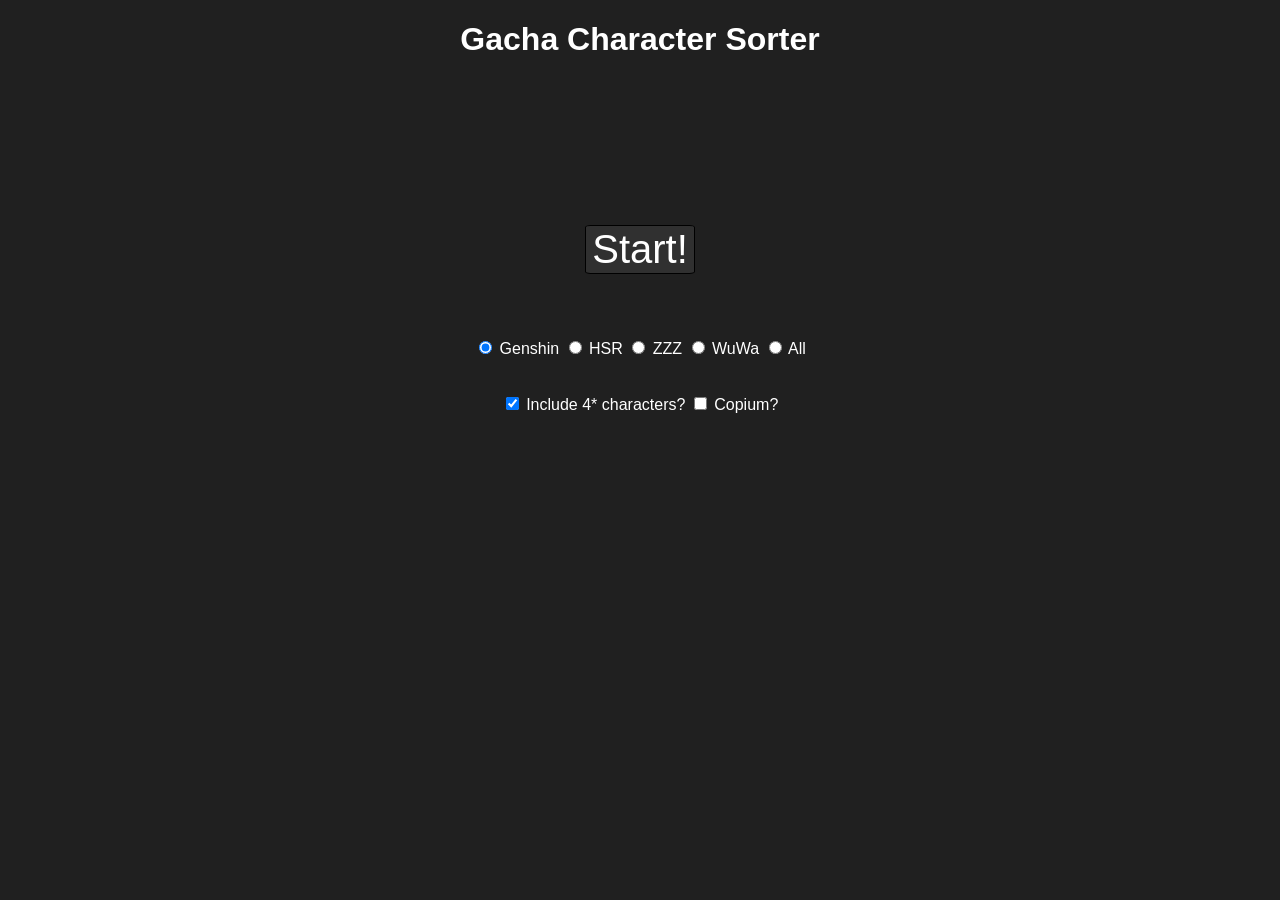
==== sorter.html @ 9e84263d "Initial version Initial version where user selects game, then repeatedly selects the preferred optio" ====
<!DOCTYPE html>
<html>
<head>
<title>Gacha Sorter</title>
<style>

html,body{
  margin:0;
  padding:0;
  width:100%;
  font-family: Arial, sans-serif;
  color: white;
  background: rgb(32,32,32);
  }
  
img {
  display: block;
  margin: auto;
  padding-top: 5%;
  padding-bottom: 5%;
  width: 65%;
  aspect-ratio: 1 / 1;
  object-fit: cover;
}


button {
    margin: 0 auto;
    display: block;
	margin-top:5%;
	font-size: 40px;
	color: white;
	border-radius: 5%;
	background: rgb(48,48,48);
	border: 1px solid black;
}

#Main {
  display: block;
  margin: auto;
  width: 60%;
  height: 60%;
  font-family: Arial, sans-serif;
  margin-top: 4%;
}

.left {
  height:100%;
  border:1px solid black;
  float: left;
  width: 40%;
}
.middle {
  height:100%;
  float: left;
  width: 18%;
  padding-top: 5%;
  padding-bottom: 5%;
}
.right {
  height:100%;
  border:1px solid black;
  float: left;
  width: 40%;
}
.label{
	text-align: center;
	padding-bottom: 5%;
}

.selected{background-color: lightblue;}

table {
  margin: auto;
  width: 30%;
  font-family: Arial, sans-serif;
  font-size: 20px;
  text-align: center;
}

table, thead {
  border: 1px solid black;
  border-collapse: collapse;
}

th {
  padding-top: 10px;
  padding-bottom: 15px;
  padding-left: 2%;
  padding-right: 2%;
}

td {
  min-width:100px;
  min-height:30px;
  padding-top: 10px;
  padding-bottom: 15px;
  padding-left: 2%;
  padding-right: 2%;
}

#backButton {
    position:fixed;
    right:0;
    top:0;
	margin-right:50px;
}

#imageNumberSelector {
	padding-top:5%;
	padding-left:10px;
    position:fixed;
    left:0;
    top:0;
	margin: 0 auto;
	display: block;
}

tr:nth-child(even) { background: rgb(48,48,48);}

</style>
</head>
<body>
<h1 style="text-align: center;padding-bottom: 3%"> Gacha Character Sorter </h1>

<!-- The start frame where the user defines some options-->
<div id="startFrame" style="text-align: center;">
            
	<button id="startButton" type="button" style="margin-top: 10%; margin-bottom: 5%;">Start!</button>
	<form>
		<input type="radio" id="genshin" name="game" value="Genshin" checked="checked">
		<label for="genshin">Genshin</label> 
		
		<input type="radio" id="hsr" name="game" value="HSR">
		<label for="hsr">HSR</label> 
		
		<input type="radio" id="zzz" name="game" value="ZZZ">
		<label for="zzz">ZZZ</label>
		
		<input type="radio" id="wuwa" name="game" value="WuWa">
		<label for="wuwa">WuWa</label>
		
		<input type="radio" id="all" name="game" value="all">
		<label for="all">All</label>
	</form>
	<br>
	<!-- element selection -->
	<br>
	<form>
		<input type="checkbox" id="raritySelector" name="raritySelector" value="1" checked="checked">
		<label for="raritySelector">Include 4* characters?</label> 
		
		<input type="checkbox" id="copiumSelector" name="copiumSelector" value="1">
		<label for="copiumSelector">Copium?</label> 
	</form>

</div>

<!-- The Main frame where the user chooses between characters-->
<div id="frame" style="display:none">

	<div id="Main" >
		<span id="left" class="left">
			<img src=""> 
			<div class="label">Left name</div>
		</span>

		<span id=middle class="middle">
			<h2 id="Round" style="text-align:center">
				<span id="counter">1</span> / <span id="numRounds">?</span>
			</h2>
			<button id="rarityButton" type="button" onclick="notSupported(event)" >Tie</button>
			<button id="copiumButton" type="button" style="margin-top:40%" onclick="notSupported(event)" >Undo</button>
		</span>

		<span id=right class="right">
			<img src="">
			<div class="label">Right name</div>
		</span>
	</div>
</div>


<!-- The table frame that shows the result-->
<div id="tableFrame" style="display:none">
	<button id="backButton" type="button" style="margin-bottom: 5%;" onclick="notSupported(event)" >Return!</button>
	
	<form id="imageNumberSelector">
	<label for="imgNumbers">Number of images:</label>
		<select id="imgNumbers" name="imgNumbers" onchange="showResults()">
			<option value="none">None</option>
			<option value="3">3</option>
			<option value="5">5</option>
			<option value="10">10</option>
			<option value="all">All</option>
		</select>
	</form>
	
	<table id="resultTable">
	
	</table>
	
</div>

<script>
	document.getElementById("startButton").addEventListener("click", start);
	
	function start(){
		document.getElementById("startFrame").style.display = 'none';
		
		// Initialize arr with the data from the selected game
        let gameSelector = document.getElementsByName('game');
		for (i = 0; i < gameSelector.length; i++) {
			if (gameSelector[i].checked){
				console.log("Selected " + gameSelector[i].id);
				switch(gameSelector[i].id) {
				  case "all":
					arr = initalizeArrayWithZZZ();
					arr = arr.concat(initalizeArrayWithHSR());
					arr = arr.concat(initalizeArrayWithWuWa());
					arr = arr.concat(initalizeArrayWithGenshin());
					console.log(arr);
					break;
				  case "zzz":
					arr = initalizeArrayWithZZZ();
					break;
				  case "hsr":
					arr = initalizeArrayWithHSR();
					break;
				  case "wuwa":
					arr = initalizeArrayWithWuWa();
					break;
				  case "genshin":
				  default:
					arr = initalizeArrayWithGenshin();
				}
			}
        }
		arr = testInit();
		initializeFirstOptions();
		document.getElementById("Main").addEventListener("click", activateSelection);
		setNumRounds();
	}
	
	let arr = [];
	
	let next = 2;
	let left = 0;
	let leftIntern = 0;
	let right = 1;
	let rightIntern = 0;
	let finishVar = false;
	
	let runningArray = [];
	let curSubarray = [];
	
	
	//------- Logic behind the sorting
	function activateSelection(){
		if(finishVar){
			// If finished, we should no longer sort
			alert("Done");
			return;
		}
		const selected = event.target.closest('span');
		console.log("Next: " + next);
		console.log(arr);
		
		if(selected.classList.contains("left")){
			selected.classList.add('selected');
			setTimeout(() => selected.classList.remove('selected'), 200);
			selectContentLeft(selected);
		} else if(selected.classList.contains("right")) {
			selected.classList.add('selected');
			setTimeout(() => selected.classList.remove('selected'), 200);
			selectContentRight(selected);
		} else {
			// TODO undo and tie buttons
			const element = event.target;
			element.classList.add('selected');
			setTimeout(() => element.classList.remove('selected'), 200);
			console.log("Neither left nor right was clicked");
		}
	}
	
	function selectContentLeft(selected){
		// Add new preferred element to current subarray
		curSubarray.push(arr[left][leftIntern]);
		leftIntern++;
			
		let newContent;
		if(arr[left].length === leftIntern){
			completeRemainder();
		} else {
			newContent = arr[left][leftIntern];
			update(selected, newContent);
		}
	}
	
	function selectContentRight(selected){
		// Add new preferred element to current subarray
		curSubarray.push(arr[right][rightIntern]);
		rightIntern++;
			
		let newContent;
		if(arr[right].length === rightIntern){
			completeRemainder();
		} else {
			newContent = arr[right][rightIntern];
			update(selected, newContent);
		}
	}
	
	function update(selected, newContent){
		// Changes the content of the selected element
		console.log("Load " + newContent);
		selected.getElementsByTagName('div')[0].innerHTML = newContent.name;
		selected.getElementsByTagName('img')[0].src = newContent.imageSrc;
		selected.getElementsByTagName('img')[0].alt = newContent.name;
	}
	
	function completeRemainder(){
		// Adds all remaining elements from the right and then the left, and updates pointers and html content accordingly
		// If called if either left or right is finished, the order in which remaining elements are added is irrelevant
		finishRight();
		finishLeft();
		
		runningArray.push(curSubarray);
		console.log("Adding to new array: " + curSubarray.toString());
		console.log("size of new array: " + runningArray.length);
		curSubarray = [];
		
		console.log((next === arr.length ) + ", " + ( next + 1 === arr.length))
		if(next === arr.length || next + 1 === arr.length){
			// Examined everything once (except one subarray if there is an odd number) so reset pointers
			console.log("Run finish");
			finish();
			if(finishVar) return;
		}
		
		// update left
		newContent = arr[next][0];
		update(document.getElementById("left"), newContent); 
		leftIntern = 0;
		left = next;
		next++;
		
		// update right
		newContent = arr[next][0];
		update(document.getElementById("right"), newContent); 
		rightIntern = 0;
		right = next;
		next++;
	}
	
	function finishRight(){
	// Add the remaining elements from the right subarray to the subarray
		while(rightIntern < arr[right].length){
			curSubarray.push(arr[right][rightIntern]);
			rightIntern++;
		}
	}
	
	function finishLeft(){
	// Add the remaining elements from the left subarray to the current subarray
		while(leftIntern < arr[left].length){
			curSubarray.push(arr[left][leftIntern]);
			leftIntern++;
		}
	}
		
	
	function finish(){
		// Reset pointers and arrays, and potentially stop further selection if finished
		console.log("All elements inspected");
		document.getElementById("counter").innerHTML = +document.getElementById("counter").innerHTML + 1;
		if(arr.length % 2 === 1){
			// Add the last element that was not inspected in the last round to the front
			runningArray.unshift(arr[arr.length - 1]);
		}
		
		arr = runningArray;
		runningArray = [];
		console.log("New array: " + arr.toString());
		next = 0;
		if(arr.length === 1){
			// Everything was sorted
			finishVar = true;
			console.log("Everything sorted");
			
			// Flatten array 
			arr = arr[0];
			
			document.getElementById("Main").style.display = 'none';
			showResults();
		}
	}
	
	function showResults(){
		console.log("Change table");
		
		document.getElementById("startFrame").style.display = 'none';
		document.getElementById("frame").style.display = 'none';
		document.getElementById("tableFrame").style.display = '';
		
		let numImages = document.getElementById("imgNumbers").value;
		console.log(numImages);
		if(numImages === "none"){
			numImages = 0;
		} else if(numImages === "all"){
			numImages = arr.length;
		} else {
			numImages = +numImages;
		}
		console.log(numImages);
		createTable(numImages);
	}
	
	function createTable(numImages){
		// https://stackoverflow.com/questions/14643617/create-table-using-javascript
		const tbl = document.getElementById('resultTable');
		tbl.innerHTML = "";
		
		let orderArrayHeader = ["Rank", "", "Name"];
		let thead = document.createElement('thead');

		tbl.appendChild(thead);
		for (let i = 0; i < orderArrayHeader.length; i++) {
			thead.appendChild(document.createElement("th")).
				  appendChild(document.createTextNode(orderArrayHeader[i]));
		}
		
		for (let i = 0; i < arr.length; i++) {
			const tr = tbl.insertRow();
			
			let td = tr.insertCell();
			td.appendChild(document.createTextNode(i + 1));
			
			td = tr.insertCell();
			if(i < numImages){
				const img = document.createElement('img');
				img.src = arr[i].imageSrc;
				td.appendChild(img);
			}
			
			td = tr.insertCell();
			td.appendChild(document.createTextNode(arr[i].name));
		}
	}
	
	function setNumRounds(){
		// Calculate how many rounds are needed to compare everything and set it in the html
		let numRounds = Math.ceil(Math.log2(arr.length));
		console.log(2**numRounds, arr.length);
		document.getElementById("numRounds").innerHTML = numRounds;
	}
	
	function initializeFirstOptions(){
		document.getElementById("left").getElementsByTagName('div')[0].innerHTML = arr[0][0].name;
		document.getElementById("left").getElementsByTagName('img')[0].src = arr[0][0].imageSrc;
		document.getElementById("left").getElementsByTagName('img')[0].alt = arr[0][0].name;
		
		document.getElementById("right").getElementsByTagName('div')[0].innerHTML = arr[1][0].name;
		document.getElementById("right").getElementsByTagName('img')[0].src = arr[1][0].imageSrc;
		document.getElementById("right").getElementsByTagName('img')[0].alt = arr[1][0].name;
		document.getElementById("frame").style.display = '';
	}
	
	//----- Initizialize arrays with fixed values
	function initalizeArrayWithZZZ(){
		let newArr = [];
		const include4Stars = document.getElementById("raritySelector").checked;
		
		const inter = [
			["01","four","Anby"], ["11","five","Nekomata"], ["12","four","Nicole"], ["05","five","Soldier 11"], ["52","five","Yidhari"], ["09","four","Corin"], ["25","five","Caesar"], ["10","four","Billy"], ["13","five","Miyabi"], ["14","five","Koleda"], ["15","four","Anton"], ["16","four","Ben"], ["17","four","Soukaku"], ["18","five","Lycaon"], ["27","four","Lucy"], ["26","five","Lighter"], ["32","five","Burnice"], ["20","five","Grace"], ["21","five","Ellen"], ["35","five","Harumasa"], ["22","five","Rina"], ["31","five","Yanagi"], ["23","five","Zhu Yuan"], ["29","five","Qingyi"], ["24","five","Jane"], ["30","four","Seth"], ["28","four","Piper"], ["42","five","Hugo"], ["49","five","Orphie & Magus"], ["36","five","Astra Yao"], ["37","five","Evelyn"], ["41","five","Vivian"], ["38","four","Pulchra"], ["39","five","Trigger"], ["44","five","Yixuan"], ["40","five","Soldier 0 - Anby"], ["43","five","Ju Fufu"], ["46","five","Alice"], ["47","five","Yuzuha"], ["45","four","Pan Yinhu"], ["51","four","Manato"], ["50","five","Lucia"], ["48","five","Seed"], ["53","five","Banyue"], ["54","five","Dialyn"], 
		];
		for(const entry of inter){
			if(include4Stars || entry[1] === "five"){
				newArr.push([new Entry(entry[2], entry[1], "https://api.hakush.in/zzz/UI/IconRoleCrop" + entry[0] + ".webp")]);
			}
		}
		console.log("Loaded array: " + newArr + "; Length: " + newArr.length);
		return newArr;
	}
	
	function initalizeArrayWithGenshin(){
		let newArr = [];
		const include4Stars = document.getElementById("raritySelector").checked;
		
		const inter = [
			["Jahoda", "four", "Jahoda", "Anemo"], ["Durin", "five", "Durin", "Pyro"], ["Nefer", "five", "Nefer", "Dendro"], ["Aino", "four", "Aino", "Hydro"], ["Flins", "five", "Flins", "Electro"], ["Lauma", "five", "Lauma", "Dendro"], ["Ineffa", "five", "Ineffa", "Electro"], ["Dahlia", "four", "Dahlia", "Hydro"], ["SkirkNew", "five", "Skirk", "Cryo"], ["Ifa", "four", "Ifa", "Anemo"], ["Escoffier", "five", "Escoffier", "Cryo"], ["Varesa", "five", "Varesa", "Electro"], ["Iansan", "four", "Iansan", "Electro"], ["Mizuki", "five", "Yumemizuki Mizuki", "Anemo"], ["Lanyan", "four", "Lan Yan", "Anemo"], ["Citlali", "five", "Citlali", "Cryo"], ["Mavuika", "five", "Mavuika", "Pyro"], ["Olorun", "four", "Ororon", "Electro"], ["Chasca", "five", "Chasca", "Anemo"], ["Xilonen", "five", "Xilonen", "Geo"], ["Mualani", "five", "Mualani", "Hydro"], ["Kinich", "five", "Kinich", "Dendro"], ["Kachina", "four", "Kachina", "Geo"], ["Emilie", "five", "Emilie", "Dendro"], ["Clorinde", "five", "Clorinde", "Electro"], ["Sethos", "four", "Sethos", "Electro"], ["Arlecchino", "five", "Arlecchino", "Pyro"], ["Sigewinne", "five", "Sigewinne", "Hydro"], ["Chiori", "five", "Chiori", "Geo"], ["Liuyun", "five", "Xianyun", "Anemo"], ["Gaming", "four", "Gaming", "Pyro"], ["Navia", "five", "Navia", "Geo"], ["Chevreuse", "four", "Chevreuse", "Pyro"], ["Furina", "five", "Furina", "Hydro"], ["Charlotte", "four", "Charlotte", "Cryo"], ["Neuvillette", "five", "Neuvillette", "Hydro"], ["Wriothesley", "five", "Wriothesley", "Cryo"], ["Freminet", "four", "Freminet", "Cryo"], ["Liney", "five", "Lyney", "Pyro"], ["Linette", "four", "Lynette", "Anemo"], ["Baizhuer", "five", "Baizhu", "Dendro"], ["Kaveh", "four", "Kaveh", "Dendro"], ["Mika", "four", "Mika", "Cryo"], ["Dehya", "five", "Dehya", "Pyro"], ["Alhatham", "five", "Alhaitham", "Dendro"], ["Yaoyao", "four", "Yaoyao", "Dendro"], ["Faruzan", "four", "Faruzan", "Anemo"], ["Wanderer", "five", "Wanderer", "Anemo"], ["Layla", "four", "Layla", "Cryo"], ["Nahida", "five", "Nahida", "Dendro"], ["Candace", "four", "Candace", "Hydro"], ["Cyno", "five", "Cyno", "Electro"], ["Nilou", "five", "Nilou", "Hydro"], ["Tighnari", "five", "Tighnari", "Dendro"], ["Dori", "four", "Dori", "Electro"], ["Collei", "four", "Collei", "Dendro"], ["Ayato", "five", "Kamisato Ayato", "Hydro"], ["Shinobu", "four", "Kuki Shinobu", "Electro"], ["Yunjin", "four", "Yun Jin", "Geo"], ["Shenhe", "five", "Shenhe", "Cryo"], ["Momoka", "four", "Kirara", "Dendro"], ["Yelan", "five", "Yelan", "Hydro"], ["Heizo", "four", "Shikanoin Heizou", "Anemo"], ["Yae", "five", "Yae Miko", "Electro"], ["Itto", "five", "Arataki Itto", "Geo"], ["Sara", "four", "Kujou Sara", "Electro"], ["Gorou", "four", "Gorou", "Geo"], ["Kokomi", "five", "Sangonomiya Kokomi", "Hydro"], ["Sayu", "four", "Sayu", "Anemo"], ["Shougun", "five", "Raiden Shogun", "Electro"], ["Eula", "five", "Eula", "Cryo"], ["Tohma", "four", "Thoma", "Pyro"], ["Yoimiya", "five", "Yoimiya", "Pyro"], ["Feiyan", "four", "Yanfei", "Pyro"], ["Kazuha", "five", "Kaedehara Kazuha", "Anemo"], ["Hutao", "five", "Hu Tao", "Pyro"], ["Rosaria", "four", "Rosaria", "Cryo"], ["Xinyan", "four", "Xinyan", "Pyro"], ["Sucrose", "four", "Sucrose", "Anemo"], ["Keqing", "five", "Keqing", "Electro"], ["Mona", "five", "Mona", "Hydro"], ["Diona", "four", "Diona", "Cryo"], ["Albedo", "five", "Albedo", "Geo"], ["Ganyu", "five", "Ganyu", "Cryo"], ["Chongyun", "four", "Chongyun", "Cryo"], ["Qiqi", "five", "Qiqi", "Cryo"], ["Noel", "four", "Noelle", "Geo"], ["Tartaglia", "five", "Tartaglia", "Hydro"], ["Bennett", "four", "Bennett", "Pyro"], ["Fischl", "four", "Fischl", "Electro"], ["Zhongli", "five", "Zhongli", "Geo"], ["Klee", "five", "Klee", "Pyro"], ["Ningguang", "four", "Ningguang", "Geo"], ["Xiao", "five", "Xiao", "Anemo"], ["Xingqiu", "four", "Xingqiu", "Hydro"], ["Beidou", "four", "Beidou", "Electro"], ["Xiangling", "four", "Xiangling", "Pyro"], ["Venti", "five", "Venti", "Anemo"], ["Ambor", "four", "Amber", "Pyro"], ["Razor", "four", "Razor", "Electro"], ["Diluc", "five", "Diluc", "Pyro"], ["Kaeya", "four", "Kaeya", "Cryo"], ["Barbara", "four", "Barbara", "Hydro"], ["Lisa", "four", "Lisa", "Electro"], ["Qin", "five", "Jean", "Anemo"], ["Ayaka", "five", "Kamisato Ayaka", "Cryo"]
		];
		for(const entry of inter){
			if(include4Stars || entry[1] === "five"){
				newArr.push([new Entry(entry[2], entry[1], "https://api.hakush.in/gi/UI/UI_AvatarIcon_" + entry[0] + ".webp")]);
			}
		}
		console.log("Loaded array: " + newArr);
		return newArr;
	}
	
	function initalizeArrayWithHSR(){
		let newArr = [];
		const include4Stars = document.getElementById("raritySelector").checked;
		
		const inter = [
			["1321", "five", "The Dahlia", "fire"], ["1415", "five", "Cyrene", "ice"], ["1412", "five", "Cerydra", "wind"], ["1413", "five", "Evernight", "ice"], ["1410", "five", "Hysilens", "physical"], ["1014", "five", "Saber", "wind"], ["1015", "five", "Archer", "quantum"], ["1408", "five", "Phainon", "physical"], ["1406", "five", "Cipher", "quantum"], ["1409", "five", "Hyacine", "wind"], ["1405", "five", "Anaxa", "wind"], ["1407", "five", "Castorice", "quantum"], ["1404", "five", "Mydei", "imaginary"], ["1403", "five", "Tribbie", "quantum"], ["1402", "five", "Aglaea", "thunder"], ["1401", "five", "The Herta", "ice"], ["1225", "five", "Fugue", "fire"], ["1313", "five", "Sunday", "imaginary"], ["1317", "five", "Rappa", "imaginary"], ["1222", "five", "Lingsha", "fire"], ["1220", "five", "Feixiao", "wind"], ["1223", "four", "Moze", "thunder"], ["1218", "five", "Jiaoqiu", "fire"], ["1221", "five", "Yunli", "physical"], ["1224", "four", "March 7th", "imaginary"], ["1314", "five", "Jade", "quantum"], ["1310", "five", "Firefly", "fire"], ["1315", "five", "Boothill", "physical"], ["1309", "five", "Robin", "physical"], ["1304", "five", "Aventurine", "imaginary"], ["1301", "four", "Gallagher", "fire"], ["1308", "five", "Acheron", "thunder"], ["1312", "four", "Misha", "ice"], ["1306", "five", "Sparkle", "quantum"], ["1307", "five", "Black Swan", "wind"], ["1305", "five", "Dr. Ratio", "imaginary"], ["1214", "four", "Xueyi", "quantum"], ["1303", "five", "Ruan Mei", "ice"], ["1215", "four", "Hanya", "physical"], ["1302", "five", "Argenti", "physical"], ["1217", "five", "Huohuo", "wind"], ["1112", "five", "Topaz &amp; Numby", "fire"], ["1210", "four", "Guinaifen", "fire"], ["1212", "five", "Jingliu", "ice"], ["1110", "four", "Lynx", "quantum"], ["1208", "five", "Fu Xuan", "quantum"], ["1213", "five", "Dan Heng • Imbibitor Lunae", "imaginary"], ["1005", "five", "Kafka", "thunder"], ["1111", "four", "Luka", "physical"], ["1205", "five", "Blade", "wind"], ["1203", "five", "Luocha", "imaginary"], ["1207", "four", "Yukong", "imaginary"], ["1006", "five", "Silver Wolf", "quantum"], ["1204", "five", "Jing Yuan", "thunder"], ["1001", "four", "March 7th", "ice"], ["1002", "four", "Dan Heng", "wind"], ["1003", "five", "Himeko", "fire"], ["1004", "five", "Welt", "imaginary"], ["1008", "four", "Arlan", "thunder"], ["1009", "four", "Asta", "fire"], ["1013", "four", "Herta", "ice"], ["1101", "five", "Bronya", "wind"], ["1102", "five", "Seele", "quantum"], ["1103", "four", "Serval", "thunder"], ["1104", "five", "Gepard", "ice"], ["1105", "four", "Natasha", "physical"], ["1106", "four", "Pela", "ice"], ["1107", "five", "Clara", "physical"], ["1108", "four", "Sampo", "wind"], ["1109", "four", "Hook", "fire"], ["1201", "four", "Qingque", "quantum"], ["1202", "four", "Tingyun", "thunder"], ["1206", "four", "Sushang", "physical"], ["1209", "five", "Yanqing", "ice"], ["1211", "five", "Bailu", "thunder"], ["1414", "five", "Dan Heng • Permansor Terrae", "physical"]
		];
		
		for(const entry of inter){
			if(include4Stars || entry[1] === "five"){ 
				newArr.push([new Entry(entry[2], entry[1], "https://api.hakush.in/hsr/UI/avatarshopicon/" + entry[0] + ".webp")]);
			}
		}
		
		if(document.getElementById("copiumSelector").checked) {
			newArr.push([new Entry("Smolrene", "five", "https://honkai-star-rail.fandom.com/wiki/Cyrene/Media?file=Sticker_PPG_24_Cyrene_05.png")]);
			newArr.push([new Entry("Cocolia", "five", "https://honkai-star-rail.fandom.com/wiki/Cyrene/Media?file=Sticker_PPG_24_Cyrene_05.png")]);
			newArr.push([new Entry("Tribios", "five", "https://honkai-star-rail.fandom.com/wiki/Cyrene/Media?file=Sticker_PPG_24_Cyrene_05.png")]);
		}
		
		console.log("Loaded array: " + newArr);
		return newArr;
	}
	
	function initalizeArrayWithWuWa(){
		let newArr = [];
		const include4Stars = document.getElementById("raritySelector").checked;
		
		const inter = [
			["7", "four", "Sanhua", "Knife", "Ice"], ["6", "four", "Baizhi", "Magic", "Ice"], ["14", "five", "Lingyang", "Fist", "Ice"], ["27", "five", "Zhezhi", "Magic", "Ice"], ["31", "four", "Youhu", "Fist", "Ice"], ["32", "five", "Carlotta", "Gun", "Ice"], ["2", "four", "Chixia", "Gun", "Fire"], ["8", "five", "Encore", "Magic", "Fire"], ["13", "four", "Mortefi", "Gun", "Fire"], ["26", "five", "Changli", "Knife", "Fire"], ["44", "five", "Brant", "Knife", "Fire"], ["46", "five", "Lupa", "Sword", "Fire"], ["55", "five", "Galbrena", "Gun", "Fire"], ["18", "five", "Calcharo", "Sword", "Thunder"], ["17", "five", "Yinlin", "Magic", "Thunder"], ["15", "four", "Yuanwu", "Fist", "Thunder"], ["24", "five", "Jinhsi", "Sword", "Light"], ["25", "five", "Xiangli Yao", "Fist", "Thunder"], ["51", "five", "Augusta", "Sword", "Thunder"], ["58", "four", "Buling", "Magic", "Thunder"], ["1", "four", "Yangyang", "Knife", "Wind"], ["12", "four", "Aalto", "Gun", "Wind"], ["11", "five", "Jiyan", "Sword", "Wind"], ["23", "five", "Jianxin", "Fist", "Wind"], ["4", "five", "Rover: Aero", "Knife", "Wind"], ["37", "five", "Ciaccona", "Gun", "Wind"], ["5", "five", "Rover: Aero", "Knife", "Wind"], ["40", "five", "Cartethyia", "Knife", "Wind"], ["48", "five", "Iuno", "Fist", "Wind"], ["56", "five", "Qiuyuan", "Knife", "Wind"], ["4", "five", "Rover: Spectro", "Knife", "Light"], ["5", "five", "Rover: Spectro", "Knife", "Light"], ["3", "five", "Verina", "Magic", "Light"], ["30", "four", "Lumi", "Sword", "Thunder"], ["28", "five", "Shorekeeper", "Magic", "Light"], ["45", "five", "Phoebe", "Magic", "Light"], ["38", "five", "Zani", "Fist", "Light"], ["57", "five", "Chisa", "Sword", "Dark"], ["9", "four", "Taoqi", "Sword", "Dark"], ["10", "four", "Danjin", "Knife", "Dark"], ["29", "five", "Camellya", "Knife", "Dark"], ["5", "five", "Rover: Havoc", "Knife", "Dark"], ["4", "five", "Rover: Havoc", "Knife", "Dark"], ["33", "five", "Roccia", "Fist", "Dark"], ["34", "five", "Cantarella", "Magic", "Dark"], ["41", "five", "Phrolova", "Magic", "Dark"]
		];
		for(const entry of inter){
			if(include4Stars || entry[1] === "five"){ 
				newArr.push([new Entry(entry[2], entry[1], "https://api.hakush.in/ww/UI/UIResources/Common/Image/IconRoleHead256/T_IconRoleHead256_" + entry[0] + "_UI.webp")]);
			}
		}
		console.log("Loaded array: " + newArr);
		return newArr;
	}
	
	class Entry {

	constructor(name, rarity, imageSrc) {
		this.name = name;
		this.rarity = rarity;
		this.imageSrc = imageSrc;
		//console.log("Created entry for " + name);
	}

	}

	Entry.prototype.toString = function() {
		return "[" + this.name + ", " + this.rarity + "]";
	}
	
	function notSupported(event){
		event.preventDefault();
		alert("Not implemented yet, sorry!");
	}
	
	
	
	function testInit(){
		let newArr = [];
		const include4Stars = document.getElementById("raritySelector").checked;
		
		const inter = [
			["1321", "five", "The Dahlia", "fire"], ["1415", "five", "Cyrene", "ice"], ["1412", "five", "Cerydra", "wind"]
		];
		
		for(const entry of inter){
			if(include4Stars || entry[1] === "five"){ 
				newArr.push([new Entry(entry[2], entry[1], "https://api.hakush.in/hsr/UI/avatarshopicon/" + entry[0] + ".webp")]);
			}
		}
		
		if(document.getElementById("copiumSelector").checked) {
			newArr.push([new Entry("Smolrene", "five", "https://honkai-star-rail.fandom.com/wiki/Cyrene/Media?file=Sticker_PPG_24_Cyrene_05.png")]);
			newArr.push([new Entry("Cocolia", "five", "https://honkai-star-rail.fandom.com/wiki/Cyrene/Media?file=Sticker_PPG_24_Cyrene_05.png")]);
		}
		
		console.log("Loaded array: " + newArr);
		return newArr;
	}
	
</script>

</body>
</html>
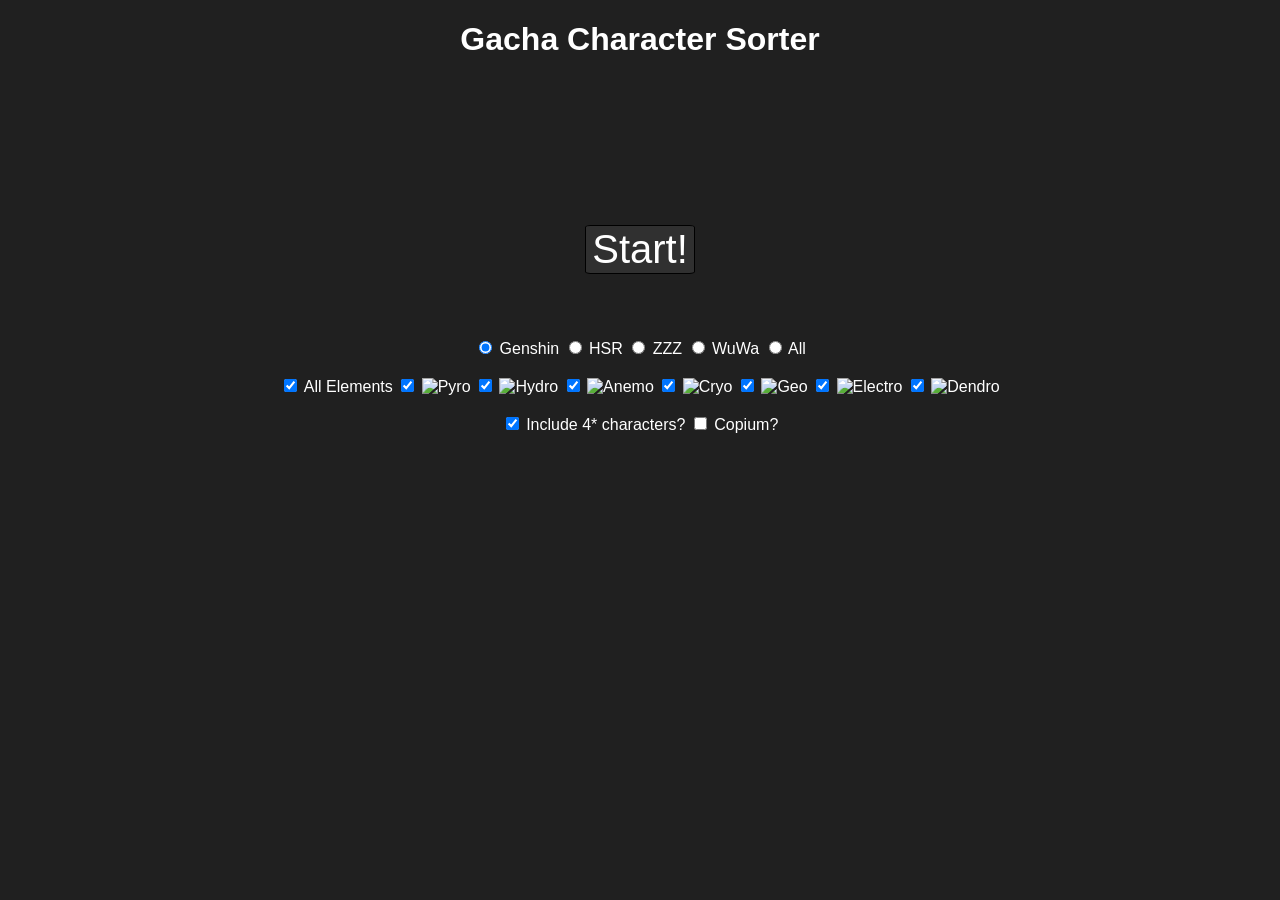
==== commit 3a2a113d: "added element filtering option added element filtering option (except for zzz so far)" ====
--- a/sorter.html
+++ b/sorter.html
@@ -13,7 +13,7 @@
   background: rgb(32,32,32);
   }
   
-img {
+.characterImg {
   display: block;
   margin: auto;
   padding-top: 5%;
@@ -23,6 +23,11 @@
   object-fit: cover;
 }
 
+.selectionImage {
+  width: 50px;
+  aspect-ratio: 1 / 1;
+  object-fit: cover;
+}
 
 button {
     margin: 0 auto;
@@ -127,24 +132,125 @@
 <div id="startFrame" style="text-align: center;">
             
 	<button id="startButton" type="button" style="margin-top: 10%; margin-bottom: 5%;">Start!</button>
-	<form>
-		<input type="radio" id="genshin" name="game" value="Genshin" checked="checked">
+	
+	<form onclick="changeElementsDisplayed(event)">
+		<input type="radio" id="genshin" name="game" value="genshin" checked="checked">
 		<label for="genshin">Genshin</label> 
 		
-		<input type="radio" id="hsr" name="game" value="HSR">
+		<input type="radio" id="hsr" name="game" value="hsr">
 		<label for="hsr">HSR</label> 
 		
-		<input type="radio" id="zzz" name="game" value="ZZZ">
+		<input type="radio" id="zzz" name="game" value="zzz">
 		<label for="zzz">ZZZ</label>
 		
-		<input type="radio" id="wuwa" name="game" value="WuWa">
+		<input type="radio" id="wuwa" name="game" value="wuwa">
 		<label for="wuwa">WuWa</label>
 		
 		<input type="radio" id="all" name="game" value="all">
 		<label for="all">All</label>
 	</form>
+	<!-- element selection -->
+	<form id="genshinElements" onclick="changeElements(event)">
 	<br>
-	<!-- element selection -->
+		<input type="checkbox" id="genshinAll" name="genshinElements" value="genshinAll" checked="checked">
+		<label for="genshinAll">All Elements</label> 
+		
+		<input type="checkbox" id="genshinPyro" name="genshinElements" value="pyro" checked="checked">
+		<label for="genshinPyro"><img src="https://api.hakush.in/gi/UI/Pyro.webp" alt="Pyro" class="selectionImage"> </label>
+		
+		<input type="checkbox" id="genshinHydro" name="genshinElements" value="hydro" checked="checked">
+		<label for="genshinHydro"><img src="https://api.hakush.in/gi/UI/Hydro.webp" alt="Hydro" class="selectionImage"> </label> 
+		
+		<input type="checkbox" id="genshinAnemo" name="genshinElements" value="pyro" checked="checked">
+		<label for="genshinAnemo"><img src="https://api.hakush.in/gi/UI/Anemo.webp" alt="Anemo" class="selectionImage"> </label> 
+		
+		<input type="checkbox" id="genshinCryo" name="genshinElements" value="cryo" checked="checked">
+		<label for="genshinCryo"><img src="https://api.hakush.in/gi/UI/Cryo.webp" alt="Cryo" class="selectionImage"> </label> 
+		
+		<input type="checkbox" id="genshinGeo" name="genshinElements" value="geo" checked="checked">
+		<label for="genshinGeo"><img src="https://api.hakush.in/gi/UI/Geo.webp" alt="Geo" class="selectionImage"> </label> 
+		
+		<input type="checkbox" id="genshinElectro" name="genshinElements" value="electro" checked="checked">
+		<label for="genshinElectro"><img src="https://api.hakush.in/gi/UI/Electro.webp" alt="Electro" class="selectionImage"> </label> 
+		
+		<input type="checkbox" id="genshinDendro" name="genshinElements" value="dendro" checked="checked">
+		<label for="genshinDendro"><img src="https://api.hakush.in/gi/UI/Dendro.webp" alt="Dendro" class="selectionImage"> </label> 
+	</form>
+	
+	
+	<form id="hsrElements" onclick="changeElements(event)" style="display:none">
+	<br>
+		<input type="checkbox" id="hsrAll" name="hsrElements" value="hsrAll" checked="checked">
+		<label for="hsrAll">All Elements</label> 
+		
+		<input type="checkbox" id="hsrFire" name="hsrElements" value="fire" checked="checked">
+		<label for="hsrFire"><img src="https://api.hakush.in/hsr/UI/element/fire.webp" alt="Fire" class="selectionImage"> </label>
+		
+		<input type="checkbox" id="hsrIce" name="hsrElements" value="ice" checked="checked">
+		<label for="hsrIce"><img src="https://api.hakush.in/hsr/UI/element/ice.webp" alt="Ice" class="selectionImage"> </label>
+		
+		<input type="checkbox" id="hsrImaginary" name="hsrElements" value="imaginary" checked="checked">
+		<label for="hsrImaginary"><img src="https://api.hakush.in/hsr/UI/element/imaginary.webp" alt="Imaginary" class="selectionImage"> </label>
+		
+		<input type="checkbox" id="hsrPhysical" name="hsrElements" value="physical" checked="checked">
+		<label for="hsrPhysical"><img src="https://api.hakush.in/hsr/UI/element/physical.webp" alt="Physical" class="selectionImage"> </label>
+		
+		<input type="checkbox" id="hsrQuantum" name="hsrElements" value="quantum" checked="checked">
+		<label for="hsrQuantum"><img src="https://api.hakush.in/hsr/UI/element/quantum.webp" alt="Quantum" class="selectionImage"> </label>
+		
+		<input type="checkbox" id="hsrThunder" name="hsrElements" value="thunder" checked="checked">
+		<label for="hsrThunder"><img src="https://api.hakush.in/hsr/UI/element/thunder.webp" alt="Lightning" class="selectionImage"> </label>
+		
+		<input type="checkbox" id="hsrWind" name="hsrElements" value="wind" checked="checked">
+		<label for="hsrWind"><img src="https://api.hakush.in/hsr/UI/element/wind.webp" alt="Wind" class="selectionImage"> </label>
+	</form>
+	
+	<form id="zzzElements" onclick="changeElements(event)" style="display:none">
+	<br>
+		<input type="checkbox" id="zzzAll" name="zzzElements" value="zzzAll" checked="checked">
+		<label for="zzzAll">All Elements</label> 
+		
+		<input type="checkbox" id="zzzPhysical" name="zzzElements" value="physical" checked="checked">
+		<label for="zzzPhysical"><img src="https://api.hakush.in/zzz/UI/IconPhysical.webp" alt="Physical" class="selectionImage"> </label>
+		
+		<input type="checkbox" id="zzzFire" name="zzzElements" value="fire" checked="checked">
+		<label for="zzzFire"><img src="https://api.hakush.in/zzz/UI/IconFire.webp" alt="Fire" class="selectionImage"> </label>
+		
+		<input type="checkbox" id="zzzIce" name="zzzElements" value="ice" checked="checked">
+		<label for="zzzIce"><img src="https://api.hakush.in/zzz/UI/IconIce.webp" alt="Ice" class="selectionImage"> </label>
+		
+		<input type="checkbox" id="zzzElectric" name="zzzElements" value="electric" checked="checked">
+		<label for="zzzElectric"><img src="https://api.hakush.in/zzz/UI/IconElectric.webp" alt="Electric" class="selectionImage"> </label>
+		
+		<input type="checkbox" id="zzzEther" name="zzzElements" value="ether" checked="checked">
+		<label for="zzzEther"><img src="https://api.hakush.in/zzz/UI/IconEther.webp" alt="Ether" class="selectionImage"> </label>
+	</form>
+	
+	<form id="wuwaElements" onclick="changeElements(event)" style="display:none">
+	<br>
+		<input type="checkbox" id="wuwaAll" name="wuwaElements" value="wuwaAll" checked="checked">
+		<label for="wuwaAll">All Elements</label> 
+		
+		<input type="checkbox" id="wuwaIce" name="wuwaElements" value="ice" checked="checked">
+		<label for="wuwaIce"><img src="https://api.hakush.in/ww/UI/Static/T_IconElementIce.webp" alt="Glacio" class="selectionImage"> </label>
+		
+		<input type="checkbox" id="wuwaFire" name="wuwaElements" value="fire" checked="checked">
+		<label for="wuwaFire"><img src="https://api.hakush.in/ww/UI/Static/T_IconElementFire.webp" alt="Fusion" class="selectionImage"> </label>
+		
+		<input type="checkbox" id="wuwaThunder" name="wuwaElements" value="thunder" checked="checked">
+		<label for="wuwaThunder"><img src="https://api.hakush.in/ww/UI/Static/T_IconElementThunder.webp" alt="Electro" class="selectionImage"> </label>
+		
+		<input type="checkbox" id="wuwaWind" name="wuwaElements" value="wind" checked="checked">
+		<label for="wuwaWind"><img src="https://api.hakush.in/ww/UI/Static/T_IconElementWind.webp" alt="Aero" class="selectionImage"> </label>
+		
+		<input type="checkbox" id="wuwaLight" name="wuwaElements" value="light" checked="checked">
+		<label for="wuwaLight"><img src="https://api.hakush.in/ww/UI/Static/T_IconElementLight.webp" alt="Spectro" class="selectionImage"> </label>
+		
+		<input type="checkbox" id="wuwaDark" name="wuwaElements" value="dark" checked="checked">
+		<label for="wuwaDark"><img src="https://api.hakush.in/ww/UI/Static/T_IconElementDark.webp" alt="Havoc" class="selectionImage"> </label>
+	</form>
+	
+	<!-- end element selection -->
 	<br>
 	<form>
 		<input type="checkbox" id="raritySelector" name="raritySelector" value="1" checked="checked">
@@ -161,7 +267,7 @@
 
 	<div id="Main" >
 		<span id="left" class="left">
-			<img src=""> 
+			<img src="" class="characterImg"> 
 			<div class="label">Left name</div>
 		</span>
 
@@ -174,7 +280,7 @@
 		</span>
 
 		<span id=right class="right">
-			<img src="">
+			<img src="" class="characterImg">
 			<div class="label">Right name</div>
 		</span>
 	</div>
@@ -236,7 +342,13 @@
 				}
 			}
         }
-		arr = testInit();
+		//arr = testInit();
+		
+		if(arr.length < 2){
+			alert("Not enough options available. Immediately show results");
+			showResults();
+			return;
+		}
 		initializeFirstOptions();
 		document.getElementById("Main").addEventListener("click", activateSelection);
 		setNumRounds();
@@ -459,6 +571,7 @@
 		document.getElementById("left").getElementsByTagName('div')[0].innerHTML = arr[0][0].name;
 		document.getElementById("left").getElementsByTagName('img')[0].src = arr[0][0].imageSrc;
 		document.getElementById("left").getElementsByTagName('img')[0].alt = arr[0][0].name;
+		console.log(document.getElementById("left").getElementsByTagName('img')[0].classList);
 		
 		document.getElementById("right").getElementsByTagName('div')[0].innerHTML = arr[1][0].name;
 		document.getElementById("right").getElementsByTagName('img')[0].src = arr[1][0].imageSrc;
@@ -466,7 +579,49 @@
 		document.getElementById("frame").style.display = '';
 	}
 	
-	//----- Initizialize arrays with fixed values
+	//----- Initizialize arrays with fixed values	
+	function initalizeArrayWithGenshin(){
+		let newArr = [];
+		const include4Stars = document.getElementById("raritySelector").checked;
+		
+		const inter = [
+			["Jahoda", "four", "Jahoda", "Anemo"], ["Durin", "five", "Durin", "Pyro"], ["Nefer", "five", "Nefer", "Dendro"], ["Aino", "four", "Aino", "Hydro"], ["Flins", "five", "Flins", "Electro"], ["Lauma", "five", "Lauma", "Dendro"], ["Ineffa", "five", "Ineffa", "Electro"], ["Dahlia", "four", "Dahlia", "Hydro"], ["SkirkNew", "five", "Skirk", "Cryo"], ["Ifa", "four", "Ifa", "Anemo"], ["Escoffier", "five", "Escoffier", "Cryo"], ["Varesa", "five", "Varesa", "Electro"], ["Iansan", "four", "Iansan", "Electro"], ["Mizuki", "five", "Yumemizuki Mizuki", "Anemo"], ["Lanyan", "four", "Lan Yan", "Anemo"], ["Citlali", "five", "Citlali", "Cryo"], ["Mavuika", "five", "Mavuika", "Pyro"], ["Olorun", "four", "Ororon", "Electro"], ["Chasca", "five", "Chasca", "Anemo"], ["Xilonen", "five", "Xilonen", "Geo"], ["Mualani", "five", "Mualani", "Hydro"], ["Kinich", "five", "Kinich", "Dendro"], ["Kachina", "four", "Kachina", "Geo"], ["Emilie", "five", "Emilie", "Dendro"], ["Clorinde", "five", "Clorinde", "Electro"], ["Sethos", "four", "Sethos", "Electro"], ["Arlecchino", "five", "Arlecchino", "Pyro"], ["Sigewinne", "five", "Sigewinne", "Hydro"], ["Chiori", "five", "Chiori", "Geo"], ["Liuyun", "five", "Xianyun", "Anemo"], ["Gaming", "four", "Gaming", "Pyro"], ["Navia", "five", "Navia", "Geo"], ["Chevreuse", "four", "Chevreuse", "Pyro"], ["Furina", "five", "Furina", "Hydro"], ["Charlotte", "four", "Charlotte", "Cryo"], ["Neuvillette", "five", "Neuvillette", "Hydro"], ["Wriothesley", "five", "Wriothesley", "Cryo"], ["Freminet", "four", "Freminet", "Cryo"], ["Liney", "five", "Lyney", "Pyro"], ["Linette", "four", "Lynette", "Anemo"], ["Baizhuer", "five", "Baizhu", "Dendro"], ["Kaveh", "four", "Kaveh", "Dendro"], ["Mika", "four", "Mika", "Cryo"], ["Dehya", "five", "Dehya", "Pyro"], ["Alhatham", "five", "Alhaitham", "Dendro"], ["Yaoyao", "four", "Yaoyao", "Dendro"], ["Faruzan", "four", "Faruzan", "Anemo"], ["Wanderer", "five", "Wanderer", "Anemo"], ["Layla", "four", "Layla", "Cryo"], ["Nahida", "five", "Nahida", "Dendro"], ["Candace", "four", "Candace", "Hydro"], ["Cyno", "five", "Cyno", "Electro"], ["Nilou", "five", "Nilou", "Hydro"], ["Tighnari", "five", "Tighnari", "Dendro"], ["Dori", "four", "Dori", "Electro"], ["Collei", "four", "Collei", "Dendro"], ["Ayato", "five", "Kamisato Ayato", "Hydro"], ["Shinobu", "four", "Kuki Shinobu", "Electro"], ["Yunjin", "four", "Yun Jin", "Geo"], ["Shenhe", "five", "Shenhe", "Cryo"], ["Momoka", "four", "Kirara", "Dendro"], ["Yelan", "five", "Yelan", "Hydro"], ["Heizo", "four", "Shikanoin Heizou", "Anemo"], ["Yae", "five", "Yae Miko", "Electro"], ["Itto", "five", "Arataki Itto", "Geo"], ["Sara", "four", "Kujou Sara", "Electro"], ["Gorou", "four", "Gorou", "Geo"], ["Kokomi", "five", "Sangonomiya Kokomi", "Hydro"], ["Sayu", "four", "Sayu", "Anemo"], ["Shougun", "five", "Raiden Shogun", "Electro"], ["Eula", "five", "Eula", "Cryo"], ["Tohma", "four", "Thoma", "Pyro"], ["Yoimiya", "five", "Yoimiya", "Pyro"], ["Feiyan", "four", "Yanfei", "Pyro"], ["Kazuha", "five", "Kaedehara Kazuha", "Anemo"], ["Hutao", "five", "Hu Tao", "Pyro"], ["Rosaria", "four", "Rosaria", "Cryo"], ["Xinyan", "four", "Xinyan", "Pyro"], ["Sucrose", "four", "Sucrose", "Anemo"], ["Keqing", "five", "Keqing", "Electro"], ["Mona", "five", "Mona", "Hydro"], ["Diona", "four", "Diona", "Cryo"], ["Albedo", "five", "Albedo", "Geo"], ["Ganyu", "five", "Ganyu", "Cryo"], ["Chongyun", "four", "Chongyun", "Cryo"], ["Qiqi", "five", "Qiqi", "Cryo"], ["Noel", "four", "Noelle", "Geo"], ["Tartaglia", "five", "Tartaglia", "Hydro"], ["Bennett", "four", "Bennett", "Pyro"], ["Fischl", "four", "Fischl", "Electro"], ["Zhongli", "five", "Zhongli", "Geo"], ["Klee", "five", "Klee", "Pyro"], ["Ningguang", "four", "Ningguang", "Geo"], ["Xiao", "five", "Xiao", "Anemo"], ["Xingqiu", "four", "Xingqiu", "Hydro"], ["Beidou", "four", "Beidou", "Electro"], ["Xiangling", "four", "Xiangling", "Pyro"], ["Venti", "five", "Venti", "Anemo"], ["Ambor", "four", "Amber", "Pyro"], ["Razor", "four", "Razor", "Electro"], ["Diluc", "five", "Diluc", "Pyro"], ["Kaeya", "four", "Kaeya", "Cryo"], ["Barbara", "four", "Barbara", "Hydro"], ["Lisa", "four", "Lisa", "Electro"], ["Qin", "five", "Jean", "Anemo"], ["Ayaka", "five", "Kamisato Ayaka", "Cryo"]
+		];
+		for(const entry of inter){
+			let elementId = "genshin" + capitalizeFirstLetter(entry[3]);
+			if( (include4Stars || entry[1] === "five") && document.getElementById(elementId).checked){ 
+				newArr.push([new Entry(entry[2], entry[1], "https://api.hakush.in/gi/UI/UI_AvatarIcon_" + entry[0] + ".webp")]);
+			}
+		}
+		console.log("Loaded array: " + newArr);
+		return newArr;
+	}
+	
+	function initalizeArrayWithHSR(){
+		let newArr = [];
+		const include4Stars = document.getElementById("raritySelector").checked;
+		
+		const inter = [
+			["1321", "five", "The Dahlia", "fire"], ["1415", "five", "Cyrene", "ice"], ["1412", "five", "Cerydra", "wind"], ["1413", "five", "Evernight", "ice"], ["1410", "five", "Hysilens", "physical"], ["1014", "five", "Saber", "wind"], ["1015", "five", "Archer", "quantum"], ["1408", "five", "Phainon", "physical"], ["1406", "five", "Cipher", "quantum"], ["1409", "five", "Hyacine", "wind"], ["1405", "five", "Anaxa", "wind"], ["1407", "five", "Castorice", "quantum"], ["1404", "five", "Mydei", "imaginary"], ["1403", "five", "Tribbie", "quantum"], ["1402", "five", "Aglaea", "thunder"], ["1401", "five", "The Herta", "ice"], ["1225", "five", "Fugue", "fire"], ["1313", "five", "Sunday", "imaginary"], ["1317", "five", "Rappa", "imaginary"], ["1222", "five", "Lingsha", "fire"], ["1220", "five", "Feixiao", "wind"], ["1223", "four", "Moze", "thunder"], ["1218", "five", "Jiaoqiu", "fire"], ["1221", "five", "Yunli", "physical"], ["1224", "four", "March 7th", "imaginary"], ["1314", "five", "Jade", "quantum"], ["1310", "five", "Firefly", "fire"], ["1315", "five", "Boothill", "physical"], ["1309", "five", "Robin", "physical"], ["1304", "five", "Aventurine", "imaginary"], ["1301", "four", "Gallagher", "fire"], ["1308", "five", "Acheron", "thunder"], ["1312", "four", "Misha", "ice"], ["1306", "five", "Sparkle", "quantum"], ["1307", "five", "Black Swan", "wind"], ["1305", "five", "Dr. Ratio", "imaginary"], ["1214", "four", "Xueyi", "quantum"], ["1303", "five", "Ruan Mei", "ice"], ["1215", "four", "Hanya", "physical"], ["1302", "five", "Argenti", "physical"], ["1217", "five", "Huohuo", "wind"], ["1112", "five", "Topaz &amp; Numby", "fire"], ["1210", "four", "Guinaifen", "fire"], ["1212", "five", "Jingliu", "ice"], ["1110", "four", "Lynx", "quantum"], ["1208", "five", "Fu Xuan", "quantum"], ["1213", "five", "Dan Heng • Imbibitor Lunae", "imaginary"], ["1005", "five", "Kafka", "thunder"], ["1111", "four", "Luka", "physical"], ["1205", "five", "Blade", "wind"], ["1203", "five", "Luocha", "imaginary"], ["1207", "four", "Yukong", "imaginary"], ["1006", "five", "Silver Wolf", "quantum"], ["1204", "five", "Jing Yuan", "thunder"], ["1001", "four", "March 7th", "ice"], ["1002", "four", "Dan Heng", "wind"], ["1003", "five", "Himeko", "fire"], ["1004", "five", "Welt", "imaginary"], ["1008", "four", "Arlan", "thunder"], ["1009", "four", "Asta", "fire"], ["1013", "four", "Herta", "ice"], ["1101", "five", "Bronya", "wind"], ["1102", "five", "Seele", "quantum"], ["1103", "four", "Serval", "thunder"], ["1104", "five", "Gepard", "ice"], ["1105", "four", "Natasha", "physical"], ["1106", "four", "Pela", "ice"], ["1107", "five", "Clara", "physical"], ["1108", "four", "Sampo", "wind"], ["1109", "four", "Hook", "fire"], ["1201", "four", "Qingque", "quantum"], ["1202", "four", "Tingyun", "thunder"], ["1206", "four", "Sushang", "physical"], ["1209", "five", "Yanqing", "ice"], ["1211", "five", "Bailu", "thunder"], ["1414", "five", "Dan Heng • Permansor Terrae", "physical"]
+		];
+		
+		for(const entry of inter){
+			let elementId = "hsr" + capitalizeFirstLetter(entry[3]);
+			if( (include4Stars || entry[1] === "five") && document.getElementById(elementId).checked){ 
+				newArr.push([new Entry(entry[2], entry[1], "https://api.hakush.in/hsr/UI/avatarshopicon/" + entry[0] + ".webp")]);
+			}
+		}
+		
+		if(document.getElementById("copiumSelector").checked) {
+			newArr.push([new Entry("Smolrene", "five", "https://honkai-star-rail.fandom.com/wiki/Cyrene/Media?file=Sticker_PPG_24_Cyrene_05.png")]);
+			newArr.push([new Entry("Cocolia", "five", "https://honkai-star-rail.fandom.com/wiki/Cyrene/Media?file=Sticker_PPG_24_Cyrene_05.png")]);
+			newArr.push([new Entry("Tribios", "five", "https://honkai-star-rail.fandom.com/wiki/Cyrene/Media?file=Sticker_PPG_24_Cyrene_05.png")]);
+		}
+		
+		console.log("Loaded array: " + newArr);
+		return newArr;
+	}
+	
 	function initalizeArrayWithZZZ(){
 		let newArr = [];
 		const include4Stars = document.getElementById("raritySelector").checked;
@@ -475,51 +630,13 @@
 			["01","four","Anby"], ["11","five","Nekomata"], ["12","four","Nicole"], ["05","five","Soldier 11"], ["52","five","Yidhari"], ["09","four","Corin"], ["25","five","Caesar"], ["10","four","Billy"], ["13","five","Miyabi"], ["14","five","Koleda"], ["15","four","Anton"], ["16","four","Ben"], ["17","four","Soukaku"], ["18","five","Lycaon"], ["27","four","Lucy"], ["26","five","Lighter"], ["32","five","Burnice"], ["20","five","Grace"], ["21","five","Ellen"], ["35","five","Harumasa"], ["22","five","Rina"], ["31","five","Yanagi"], ["23","five","Zhu Yuan"], ["29","five","Qingyi"], ["24","five","Jane"], ["30","four","Seth"], ["28","four","Piper"], ["42","five","Hugo"], ["49","five","Orphie & Magus"], ["36","five","Astra Yao"], ["37","five","Evelyn"], ["41","five","Vivian"], ["38","four","Pulchra"], ["39","five","Trigger"], ["44","five","Yixuan"], ["40","five","Soldier 0 - Anby"], ["43","five","Ju Fufu"], ["46","five","Alice"], ["47","five","Yuzuha"], ["45","four","Pan Yinhu"], ["51","four","Manato"], ["50","five","Lucia"], ["48","five","Seed"], ["53","five","Banyue"], ["54","five","Dialyn"], 
 		];
 		for(const entry of inter){
-			if(include4Stars || entry[1] === "five"){
+			// let elementId = "zzz" + capitalizeFirstLetter(entry[3]); TODO include element in array
+			//if( (include4Stars || entry[1] === "five") && document.getElementById(elementId).checked){ 
+			if(include4Stars || entry[1] === "five") { 
 				newArr.push([new Entry(entry[2], entry[1], "https://api.hakush.in/zzz/UI/IconRoleCrop" + entry[0] + ".webp")]);
 			}
 		}
 		console.log("Loaded array: " + newArr + "; Length: " + newArr.length);
-		return newArr;
-	}
-	
-	function initalizeArrayWithGenshin(){
-		let newArr = [];
-		const include4Stars = document.getElementById("raritySelector").checked;
-		
-		const inter = [
-			["Jahoda", "four", "Jahoda", "Anemo"], ["Durin", "five", "Durin", "Pyro"], ["Nefer", "five", "Nefer", "Dendro"], ["Aino", "four", "Aino", "Hydro"], ["Flins", "five", "Flins", "Electro"], ["Lauma", "five", "Lauma", "Dendro"], ["Ineffa", "five", "Ineffa", "Electro"], ["Dahlia", "four", "Dahlia", "Hydro"], ["SkirkNew", "five", "Skirk", "Cryo"], ["Ifa", "four", "Ifa", "Anemo"], ["Escoffier", "five", "Escoffier", "Cryo"], ["Varesa", "five", "Varesa", "Electro"], ["Iansan", "four", "Iansan", "Electro"], ["Mizuki", "five", "Yumemizuki Mizuki", "Anemo"], ["Lanyan", "four", "Lan Yan", "Anemo"], ["Citlali", "five", "Citlali", "Cryo"], ["Mavuika", "five", "Mavuika", "Pyro"], ["Olorun", "four", "Ororon", "Electro"], ["Chasca", "five", "Chasca", "Anemo"], ["Xilonen", "five", "Xilonen", "Geo"], ["Mualani", "five", "Mualani", "Hydro"], ["Kinich", "five", "Kinich", "Dendro"], ["Kachina", "four", "Kachina", "Geo"], ["Emilie", "five", "Emilie", "Dendro"], ["Clorinde", "five", "Clorinde", "Electro"], ["Sethos", "four", "Sethos", "Electro"], ["Arlecchino", "five", "Arlecchino", "Pyro"], ["Sigewinne", "five", "Sigewinne", "Hydro"], ["Chiori", "five", "Chiori", "Geo"], ["Liuyun", "five", "Xianyun", "Anemo"], ["Gaming", "four", "Gaming", "Pyro"], ["Navia", "five", "Navia", "Geo"], ["Chevreuse", "four", "Chevreuse", "Pyro"], ["Furina", "five", "Furina", "Hydro"], ["Charlotte", "four", "Charlotte", "Cryo"], ["Neuvillette", "five", "Neuvillette", "Hydro"], ["Wriothesley", "five", "Wriothesley", "Cryo"], ["Freminet", "four", "Freminet", "Cryo"], ["Liney", "five", "Lyney", "Pyro"], ["Linette", "four", "Lynette", "Anemo"], ["Baizhuer", "five", "Baizhu", "Dendro"], ["Kaveh", "four", "Kaveh", "Dendro"], ["Mika", "four", "Mika", "Cryo"], ["Dehya", "five", "Dehya", "Pyro"], ["Alhatham", "five", "Alhaitham", "Dendro"], ["Yaoyao", "four", "Yaoyao", "Dendro"], ["Faruzan", "four", "Faruzan", "Anemo"], ["Wanderer", "five", "Wanderer", "Anemo"], ["Layla", "four", "Layla", "Cryo"], ["Nahida", "five", "Nahida", "Dendro"], ["Candace", "four", "Candace", "Hydro"], ["Cyno", "five", "Cyno", "Electro"], ["Nilou", "five", "Nilou", "Hydro"], ["Tighnari", "five", "Tighnari", "Dendro"], ["Dori", "four", "Dori", "Electro"], ["Collei", "four", "Collei", "Dendro"], ["Ayato", "five", "Kamisato Ayato", "Hydro"], ["Shinobu", "four", "Kuki Shinobu", "Electro"], ["Yunjin", "four", "Yun Jin", "Geo"], ["Shenhe", "five", "Shenhe", "Cryo"], ["Momoka", "four", "Kirara", "Dendro"], ["Yelan", "five", "Yelan", "Hydro"], ["Heizo", "four", "Shikanoin Heizou", "Anemo"], ["Yae", "five", "Yae Miko", "Electro"], ["Itto", "five", "Arataki Itto", "Geo"], ["Sara", "four", "Kujou Sara", "Electro"], ["Gorou", "four", "Gorou", "Geo"], ["Kokomi", "five", "Sangonomiya Kokomi", "Hydro"], ["Sayu", "four", "Sayu", "Anemo"], ["Shougun", "five", "Raiden Shogun", "Electro"], ["Eula", "five", "Eula", "Cryo"], ["Tohma", "four", "Thoma", "Pyro"], ["Yoimiya", "five", "Yoimiya", "Pyro"], ["Feiyan", "four", "Yanfei", "Pyro"], ["Kazuha", "five", "Kaedehara Kazuha", "Anemo"], ["Hutao", "five", "Hu Tao", "Pyro"], ["Rosaria", "four", "Rosaria", "Cryo"], ["Xinyan", "four", "Xinyan", "Pyro"], ["Sucrose", "four", "Sucrose", "Anemo"], ["Keqing", "five", "Keqing", "Electro"], ["Mona", "five", "Mona", "Hydro"], ["Diona", "four", "Diona", "Cryo"], ["Albedo", "five", "Albedo", "Geo"], ["Ganyu", "five", "Ganyu", "Cryo"], ["Chongyun", "four", "Chongyun", "Cryo"], ["Qiqi", "five", "Qiqi", "Cryo"], ["Noel", "four", "Noelle", "Geo"], ["Tartaglia", "five", "Tartaglia", "Hydro"], ["Bennett", "four", "Bennett", "Pyro"], ["Fischl", "four", "Fischl", "Electro"], ["Zhongli", "five", "Zhongli", "Geo"], ["Klee", "five", "Klee", "Pyro"], ["Ningguang", "four", "Ningguang", "Geo"], ["Xiao", "five", "Xiao", "Anemo"], ["Xingqiu", "four", "Xingqiu", "Hydro"], ["Beidou", "four", "Beidou", "Electro"], ["Xiangling", "four", "Xiangling", "Pyro"], ["Venti", "five", "Venti", "Anemo"], ["Ambor", "four", "Amber", "Pyro"], ["Razor", "four", "Razor", "Electro"], ["Diluc", "five", "Diluc", "Pyro"], ["Kaeya", "four", "Kaeya", "Cryo"], ["Barbara", "four", "Barbara", "Hydro"], ["Lisa", "four", "Lisa", "Electro"], ["Qin", "five", "Jean", "Anemo"], ["Ayaka", "five", "Kamisato Ayaka", "Cryo"]
-		];
-		for(const entry of inter){
-			if(include4Stars || entry[1] === "five"){
-				newArr.push([new Entry(entry[2], entry[1], "https://api.hakush.in/gi/UI/UI_AvatarIcon_" + entry[0] + ".webp")]);
-			}
-		}
-		console.log("Loaded array: " + newArr);
-		return newArr;
-	}
-	
-	function initalizeArrayWithHSR(){
-		let newArr = [];
-		const include4Stars = document.getElementById("raritySelector").checked;
-		
-		const inter = [
-			["1321", "five", "The Dahlia", "fire"], ["1415", "five", "Cyrene", "ice"], ["1412", "five", "Cerydra", "wind"], ["1413", "five", "Evernight", "ice"], ["1410", "five", "Hysilens", "physical"], ["1014", "five", "Saber", "wind"], ["1015", "five", "Archer", "quantum"], ["1408", "five", "Phainon", "physical"], ["1406", "five", "Cipher", "quantum"], ["1409", "five", "Hyacine", "wind"], ["1405", "five", "Anaxa", "wind"], ["1407", "five", "Castorice", "quantum"], ["1404", "five", "Mydei", "imaginary"], ["1403", "five", "Tribbie", "quantum"], ["1402", "five", "Aglaea", "thunder"], ["1401", "five", "The Herta", "ice"], ["1225", "five", "Fugue", "fire"], ["1313", "five", "Sunday", "imaginary"], ["1317", "five", "Rappa", "imaginary"], ["1222", "five", "Lingsha", "fire"], ["1220", "five", "Feixiao", "wind"], ["1223", "four", "Moze", "thunder"], ["1218", "five", "Jiaoqiu", "fire"], ["1221", "five", "Yunli", "physical"], ["1224", "four", "March 7th", "imaginary"], ["1314", "five", "Jade", "quantum"], ["1310", "five", "Firefly", "fire"], ["1315", "five", "Boothill", "physical"], ["1309", "five", "Robin", "physical"], ["1304", "five", "Aventurine", "imaginary"], ["1301", "four", "Gallagher", "fire"], ["1308", "five", "Acheron", "thunder"], ["1312", "four", "Misha", "ice"], ["1306", "five", "Sparkle", "quantum"], ["1307", "five", "Black Swan", "wind"], ["1305", "five", "Dr. Ratio", "imaginary"], ["1214", "four", "Xueyi", "quantum"], ["1303", "five", "Ruan Mei", "ice"], ["1215", "four", "Hanya", "physical"], ["1302", "five", "Argenti", "physical"], ["1217", "five", "Huohuo", "wind"], ["1112", "five", "Topaz &amp; Numby", "fire"], ["1210", "four", "Guinaifen", "fire"], ["1212", "five", "Jingliu", "ice"], ["1110", "four", "Lynx", "quantum"], ["1208", "five", "Fu Xuan", "quantum"], ["1213", "five", "Dan Heng • Imbibitor Lunae", "imaginary"], ["1005", "five", "Kafka", "thunder"], ["1111", "four", "Luka", "physical"], ["1205", "five", "Blade", "wind"], ["1203", "five", "Luocha", "imaginary"], ["1207", "four", "Yukong", "imaginary"], ["1006", "five", "Silver Wolf", "quantum"], ["1204", "five", "Jing Yuan", "thunder"], ["1001", "four", "March 7th", "ice"], ["1002", "four", "Dan Heng", "wind"], ["1003", "five", "Himeko", "fire"], ["1004", "five", "Welt", "imaginary"], ["1008", "four", "Arlan", "thunder"], ["1009", "four", "Asta", "fire"], ["1013", "four", "Herta", "ice"], ["1101", "five", "Bronya", "wind"], ["1102", "five", "Seele", "quantum"], ["1103", "four", "Serval", "thunder"], ["1104", "five", "Gepard", "ice"], ["1105", "four", "Natasha", "physical"], ["1106", "four", "Pela", "ice"], ["1107", "five", "Clara", "physical"], ["1108", "four", "Sampo", "wind"], ["1109", "four", "Hook", "fire"], ["1201", "four", "Qingque", "quantum"], ["1202", "four", "Tingyun", "thunder"], ["1206", "four", "Sushang", "physical"], ["1209", "five", "Yanqing", "ice"], ["1211", "five", "Bailu", "thunder"], ["1414", "five", "Dan Heng • Permansor Terrae", "physical"]
-		];
-		
-		for(const entry of inter){
-			if(include4Stars || entry[1] === "five"){ 
-				newArr.push([new Entry(entry[2], entry[1], "https://api.hakush.in/hsr/UI/avatarshopicon/" + entry[0] + ".webp")]);
-			}
-		}
-		
-		if(document.getElementById("copiumSelector").checked) {
-			newArr.push([new Entry("Smolrene", "five", "https://honkai-star-rail.fandom.com/wiki/Cyrene/Media?file=Sticker_PPG_24_Cyrene_05.png")]);
-			newArr.push([new Entry("Cocolia", "five", "https://honkai-star-rail.fandom.com/wiki/Cyrene/Media?file=Sticker_PPG_24_Cyrene_05.png")]);
-			newArr.push([new Entry("Tribios", "five", "https://honkai-star-rail.fandom.com/wiki/Cyrene/Media?file=Sticker_PPG_24_Cyrene_05.png")]);
-		}
-		
-		console.log("Loaded array: " + newArr);
 		return newArr;
 	}
 	
@@ -531,7 +648,8 @@
 			["7", "four", "Sanhua", "Knife", "Ice"], ["6", "four", "Baizhi", "Magic", "Ice"], ["14", "five", "Lingyang", "Fist", "Ice"], ["27", "five", "Zhezhi", "Magic", "Ice"], ["31", "four", "Youhu", "Fist", "Ice"], ["32", "five", "Carlotta", "Gun", "Ice"], ["2", "four", "Chixia", "Gun", "Fire"], ["8", "five", "Encore", "Magic", "Fire"], ["13", "four", "Mortefi", "Gun", "Fire"], ["26", "five", "Changli", "Knife", "Fire"], ["44", "five", "Brant", "Knife", "Fire"], ["46", "five", "Lupa", "Sword", "Fire"], ["55", "five", "Galbrena", "Gun", "Fire"], ["18", "five", "Calcharo", "Sword", "Thunder"], ["17", "five", "Yinlin", "Magic", "Thunder"], ["15", "four", "Yuanwu", "Fist", "Thunder"], ["24", "five", "Jinhsi", "Sword", "Light"], ["25", "five", "Xiangli Yao", "Fist", "Thunder"], ["51", "five", "Augusta", "Sword", "Thunder"], ["58", "four", "Buling", "Magic", "Thunder"], ["1", "four", "Yangyang", "Knife", "Wind"], ["12", "four", "Aalto", "Gun", "Wind"], ["11", "five", "Jiyan", "Sword", "Wind"], ["23", "five", "Jianxin", "Fist", "Wind"], ["4", "five", "Rover: Aero", "Knife", "Wind"], ["37", "five", "Ciaccona", "Gun", "Wind"], ["5", "five", "Rover: Aero", "Knife", "Wind"], ["40", "five", "Cartethyia", "Knife", "Wind"], ["48", "five", "Iuno", "Fist", "Wind"], ["56", "five", "Qiuyuan", "Knife", "Wind"], ["4", "five", "Rover: Spectro", "Knife", "Light"], ["5", "five", "Rover: Spectro", "Knife", "Light"], ["3", "five", "Verina", "Magic", "Light"], ["30", "four", "Lumi", "Sword", "Thunder"], ["28", "five", "Shorekeeper", "Magic", "Light"], ["45", "five", "Phoebe", "Magic", "Light"], ["38", "five", "Zani", "Fist", "Light"], ["57", "five", "Chisa", "Sword", "Dark"], ["9", "four", "Taoqi", "Sword", "Dark"], ["10", "four", "Danjin", "Knife", "Dark"], ["29", "five", "Camellya", "Knife", "Dark"], ["5", "five", "Rover: Havoc", "Knife", "Dark"], ["4", "five", "Rover: Havoc", "Knife", "Dark"], ["33", "five", "Roccia", "Fist", "Dark"], ["34", "five", "Cantarella", "Magic", "Dark"], ["41", "five", "Phrolova", "Magic", "Dark"]
 		];
 		for(const entry of inter){
-			if(include4Stars || entry[1] === "five"){ 
+			let elementId = "wuwa" + capitalizeFirstLetter(entry[4]);
+			if( (include4Stars || entry[1] === "five") && document.getElementById(elementId).checked){ 
 				newArr.push([new Entry(entry[2], entry[1], "https://api.hakush.in/ww/UI/UIResources/Common/Image/IconRoleHead256/T_IconRoleHead256_" + entry[0] + "_UI.webp")]);
 			}
 		}
@@ -584,6 +702,48 @@
 		return newArr;
 	}
 	
+	function changeElements(event){
+		// Mark all boxes or unmark the "all elements" box
+		if(event.target.tagName.toLowerCase() === 'input'){
+			if(event.target.value.includes("All") && event.target.checked){
+				// Mark all other options
+				let children = event.target.closest('form').children;
+				for (let i = 0; i < children.length; i++) {
+					children[i].checked = true;
+				}
+			} else if(!event.target.checked){
+				// Unmark the all option
+				const parentForm = event.target.closest('form');
+				parentForm.querySelector('input').checked = false;
+			}
+		}
+	}
+	
+	function changeElementsDisplayed(event){
+		if(event.target.tagName.toLowerCase() === 'input'){
+			if(event.target.value === "all"){
+				// Show all element options 
+				document.getElementById("genshinElements").style.display = '';
+				document.getElementById("hsrElements").style.display = '';
+				document.getElementById("zzzElements").style.display = '';
+				document.getElementById("wuwaElements").style.display = '';
+				return;
+			}
+			// First hide all, and then show the one that was clicked on 
+			document.getElementById("genshinElements").style.display = 'none';
+			document.getElementById("hsrElements").style.display = 'none';
+			document.getElementById("zzzElements").style.display = 'none';
+			document.getElementById("wuwaElements").style.display = 'none';
+			
+			console.log(event.target.value + "Elements");
+			document.getElementById(event.target.value + "Elements").style.display = '';
+		}
+	}
+	
+	function capitalizeFirstLetter(val) {
+		return String(val).charAt(0).toUpperCase() + String(val).slice(1);
+	}
+	
 </script>
 
 </body>
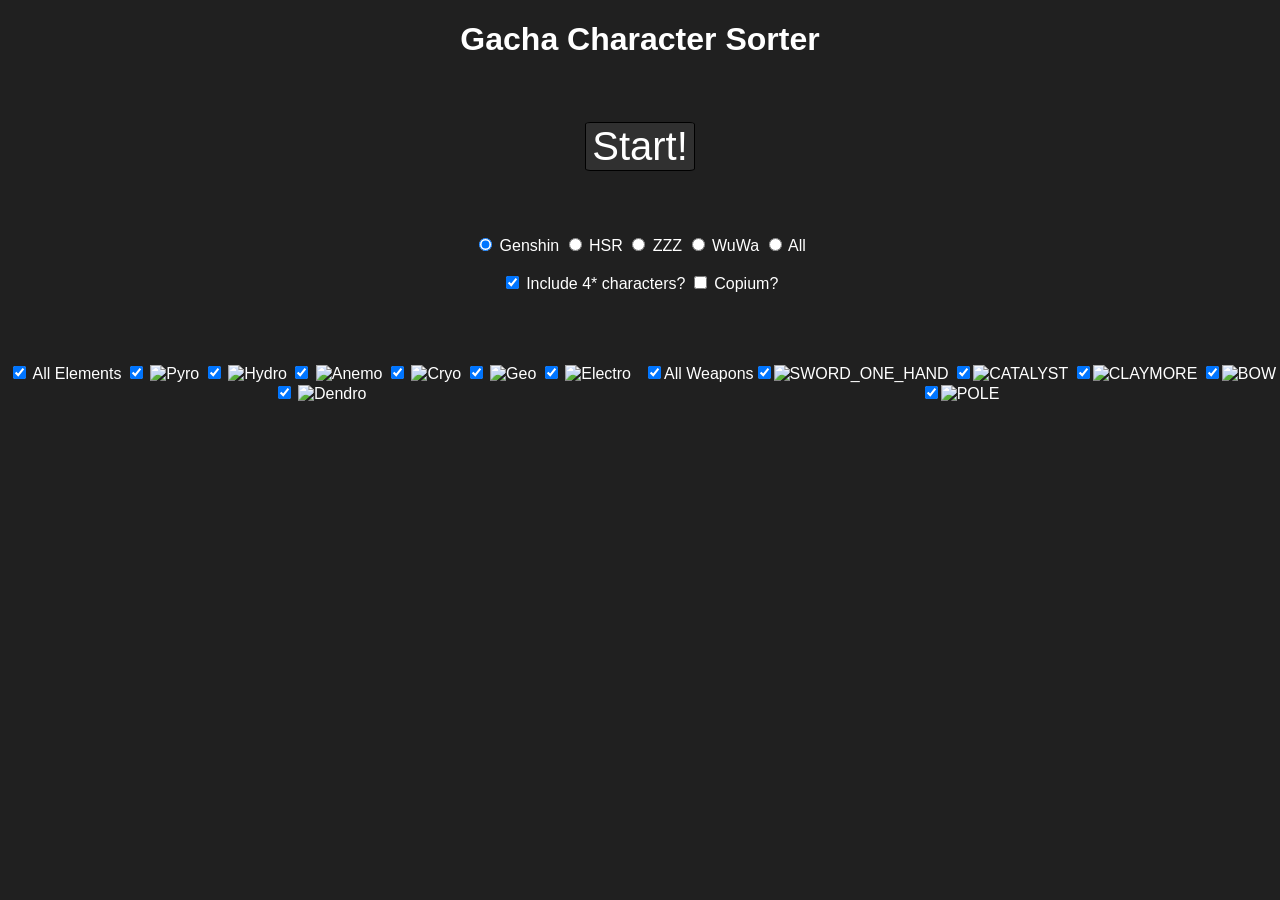
==== commit 09fcde40: "Added weapon filtering" ====
--- a/sorter.html
+++ b/sorter.html
@@ -49,6 +49,26 @@
   margin-top: 4%;
 }
 
+
+#Selections {
+  display: block;
+  margin: auto;
+  width: 100%;
+  font-family: Arial, sans-serif;
+  margin-top: 4%;
+}
+.leftSelection {
+  height:100%;
+  float: left;
+  width: 50%;
+}
+
+.rightSelection {
+  height:100%;
+  float: left;
+  width: 50%;
+}
+
 .left {
   height:100%;
   border:1px solid black;
@@ -131,126 +151,26 @@
 <!-- The start frame where the user defines some options-->
 <div id="startFrame" style="text-align: center;">
             
-	<button id="startButton" type="button" style="margin-top: 10%; margin-bottom: 5%;">Start!</button>
-	
-	<form onclick="changeElementsDisplayed(event)">
-		<input type="radio" id="genshin" name="game" value="genshin" checked="checked">
+	<button id="startButton" type="button" style="margin-top: 2%; margin-bottom: 5%;">Start!</button>
+	
+	<form id="gameRadio" onclick="changeSelectorDisplayed(event)">
+		<input type="radio" id="genshinRadio" name="game" value="genshin" checked="checked">
 		<label for="genshin">Genshin</label> 
 		
-		<input type="radio" id="hsr" name="game" value="hsr">
+		<input type="radio" id="hsrRadio" name="game" value="hsr">
 		<label for="hsr">HSR</label> 
 		
-		<input type="radio" id="zzz" name="game" value="zzz">
+		<input type="radio" id="zzzRadio" name="game" value="zzz">
 		<label for="zzz">ZZZ</label>
 		
-		<input type="radio" id="wuwa" name="game" value="wuwa">
+		<input type="radio" id="wuwaRadio" name="game" value="wuwa">
 		<label for="wuwa">WuWa</label>
 		
-		<input type="radio" id="all" name="game" value="all">
+		<input type="radio" id="allRadio" name="game" value="all">
 		<label for="all">All</label>
 	</form>
-	<!-- element selection -->
-	<form id="genshinElements" onclick="changeElements(event)">
-	<br>
-		<input type="checkbox" id="genshinAll" name="genshinElements" value="genshinAll" checked="checked">
-		<label for="genshinAll">All Elements</label> 
-		
-		<input type="checkbox" id="genshinPyro" name="genshinElements" value="pyro" checked="checked">
-		<label for="genshinPyro"><img src="https://api.hakush.in/gi/UI/Pyro.webp" alt="Pyro" class="selectionImage"> </label>
-		
-		<input type="checkbox" id="genshinHydro" name="genshinElements" value="hydro" checked="checked">
-		<label for="genshinHydro"><img src="https://api.hakush.in/gi/UI/Hydro.webp" alt="Hydro" class="selectionImage"> </label> 
-		
-		<input type="checkbox" id="genshinAnemo" name="genshinElements" value="pyro" checked="checked">
-		<label for="genshinAnemo"><img src="https://api.hakush.in/gi/UI/Anemo.webp" alt="Anemo" class="selectionImage"> </label> 
-		
-		<input type="checkbox" id="genshinCryo" name="genshinElements" value="cryo" checked="checked">
-		<label for="genshinCryo"><img src="https://api.hakush.in/gi/UI/Cryo.webp" alt="Cryo" class="selectionImage"> </label> 
-		
-		<input type="checkbox" id="genshinGeo" name="genshinElements" value="geo" checked="checked">
-		<label for="genshinGeo"><img src="https://api.hakush.in/gi/UI/Geo.webp" alt="Geo" class="selectionImage"> </label> 
-		
-		<input type="checkbox" id="genshinElectro" name="genshinElements" value="electro" checked="checked">
-		<label for="genshinElectro"><img src="https://api.hakush.in/gi/UI/Electro.webp" alt="Electro" class="selectionImage"> </label> 
-		
-		<input type="checkbox" id="genshinDendro" name="genshinElements" value="dendro" checked="checked">
-		<label for="genshinDendro"><img src="https://api.hakush.in/gi/UI/Dendro.webp" alt="Dendro" class="selectionImage"> </label> 
-	</form>
-	
-	
-	<form id="hsrElements" onclick="changeElements(event)" style="display:none">
-	<br>
-		<input type="checkbox" id="hsrAll" name="hsrElements" value="hsrAll" checked="checked">
-		<label for="hsrAll">All Elements</label> 
-		
-		<input type="checkbox" id="hsrFire" name="hsrElements" value="fire" checked="checked">
-		<label for="hsrFire"><img src="https://api.hakush.in/hsr/UI/element/fire.webp" alt="Fire" class="selectionImage"> </label>
-		
-		<input type="checkbox" id="hsrIce" name="hsrElements" value="ice" checked="checked">
-		<label for="hsrIce"><img src="https://api.hakush.in/hsr/UI/element/ice.webp" alt="Ice" class="selectionImage"> </label>
-		
-		<input type="checkbox" id="hsrImaginary" name="hsrElements" value="imaginary" checked="checked">
-		<label for="hsrImaginary"><img src="https://api.hakush.in/hsr/UI/element/imaginary.webp" alt="Imaginary" class="selectionImage"> </label>
-		
-		<input type="checkbox" id="hsrPhysical" name="hsrElements" value="physical" checked="checked">
-		<label for="hsrPhysical"><img src="https://api.hakush.in/hsr/UI/element/physical.webp" alt="Physical" class="selectionImage"> </label>
-		
-		<input type="checkbox" id="hsrQuantum" name="hsrElements" value="quantum" checked="checked">
-		<label for="hsrQuantum"><img src="https://api.hakush.in/hsr/UI/element/quantum.webp" alt="Quantum" class="selectionImage"> </label>
-		
-		<input type="checkbox" id="hsrThunder" name="hsrElements" value="thunder" checked="checked">
-		<label for="hsrThunder"><img src="https://api.hakush.in/hsr/UI/element/thunder.webp" alt="Lightning" class="selectionImage"> </label>
-		
-		<input type="checkbox" id="hsrWind" name="hsrElements" value="wind" checked="checked">
-		<label for="hsrWind"><img src="https://api.hakush.in/hsr/UI/element/wind.webp" alt="Wind" class="selectionImage"> </label>
-	</form>
-	
-	<form id="zzzElements" onclick="changeElements(event)" style="display:none">
-	<br>
-		<input type="checkbox" id="zzzAll" name="zzzElements" value="zzzAll" checked="checked">
-		<label for="zzzAll">All Elements</label> 
-		
-		<input type="checkbox" id="zzzPhysical" name="zzzElements" value="physical" checked="checked">
-		<label for="zzzPhysical"><img src="https://api.hakush.in/zzz/UI/IconPhysical.webp" alt="Physical" class="selectionImage"> </label>
-		
-		<input type="checkbox" id="zzzFire" name="zzzElements" value="fire" checked="checked">
-		<label for="zzzFire"><img src="https://api.hakush.in/zzz/UI/IconFire.webp" alt="Fire" class="selectionImage"> </label>
-		
-		<input type="checkbox" id="zzzIce" name="zzzElements" value="ice" checked="checked">
-		<label for="zzzIce"><img src="https://api.hakush.in/zzz/UI/IconIce.webp" alt="Ice" class="selectionImage"> </label>
-		
-		<input type="checkbox" id="zzzElectric" name="zzzElements" value="electric" checked="checked">
-		<label for="zzzElectric"><img src="https://api.hakush.in/zzz/UI/IconElectric.webp" alt="Electric" class="selectionImage"> </label>
-		
-		<input type="checkbox" id="zzzEther" name="zzzElements" value="ether" checked="checked">
-		<label for="zzzEther"><img src="https://api.hakush.in/zzz/UI/IconEther.webp" alt="Ether" class="selectionImage"> </label>
-	</form>
-	
-	<form id="wuwaElements" onclick="changeElements(event)" style="display:none">
-	<br>
-		<input type="checkbox" id="wuwaAll" name="wuwaElements" value="wuwaAll" checked="checked">
-		<label for="wuwaAll">All Elements</label> 
-		
-		<input type="checkbox" id="wuwaIce" name="wuwaElements" value="ice" checked="checked">
-		<label for="wuwaIce"><img src="https://api.hakush.in/ww/UI/Static/T_IconElementIce.webp" alt="Glacio" class="selectionImage"> </label>
-		
-		<input type="checkbox" id="wuwaFire" name="wuwaElements" value="fire" checked="checked">
-		<label for="wuwaFire"><img src="https://api.hakush.in/ww/UI/Static/T_IconElementFire.webp" alt="Fusion" class="selectionImage"> </label>
-		
-		<input type="checkbox" id="wuwaThunder" name="wuwaElements" value="thunder" checked="checked">
-		<label for="wuwaThunder"><img src="https://api.hakush.in/ww/UI/Static/T_IconElementThunder.webp" alt="Electro" class="selectionImage"> </label>
-		
-		<input type="checkbox" id="wuwaWind" name="wuwaElements" value="wind" checked="checked">
-		<label for="wuwaWind"><img src="https://api.hakush.in/ww/UI/Static/T_IconElementWind.webp" alt="Aero" class="selectionImage"> </label>
-		
-		<input type="checkbox" id="wuwaLight" name="wuwaElements" value="light" checked="checked">
-		<label for="wuwaLight"><img src="https://api.hakush.in/ww/UI/Static/T_IconElementLight.webp" alt="Spectro" class="selectionImage"> </label>
-		
-		<input type="checkbox" id="wuwaDark" name="wuwaElements" value="dark" checked="checked">
-		<label for="wuwaDark"><img src="https://api.hakush.in/ww/UI/Static/T_IconElementDark.webp" alt="Havoc" class="selectionImage"> </label>
-	</form>
-	
-	<!-- end element selection -->
+	
+	
 	<br>
 	<form>
 		<input type="checkbox" id="raritySelector" name="raritySelector" value="1" checked="checked">
@@ -259,6 +179,116 @@
 		<input type="checkbox" id="copiumSelector" name="copiumSelector" value="1">
 		<label for="copiumSelector">Copium?</label> 
 	</form>
+	
+	<div id="Selections">
+	<!-- element selection -->
+	<span id="elementSelection" class="leftSelection">
+	<form id="genshinElements" onclick="changeSelector(event)"  style="display:none">
+	<br>
+		<input type="checkbox" id="genshinAll" name="genshinElements" value="genshinAll" checked="checked">
+		<label for="genshinAll">All Elements</label> 
+		
+		<input type="checkbox" id="genshinPyro" name="genshinElements" value="pyro" checked="checked">
+		<label for="genshinPyro"><img src="https://api.hakush.in/gi/UI/Pyro.webp" alt="Pyro" class="selectionImage"> </label>
+		
+		<input type="checkbox" id="genshinHydro" name="genshinElements" value="hydro" checked="checked">
+		<label for="genshinHydro"><img src="https://api.hakush.in/gi/UI/Hydro.webp" alt="Hydro" class="selectionImage"> </label> 
+		
+		<input type="checkbox" id="genshinAnemo" name="genshinElements" value="pyro" checked="checked">
+		<label for="genshinAnemo"><img src="https://api.hakush.in/gi/UI/Anemo.webp" alt="Anemo" class="selectionImage"> </label> 
+		
+		<input type="checkbox" id="genshinCryo" name="genshinElements" value="cryo" checked="checked">
+		<label for="genshinCryo"><img src="https://api.hakush.in/gi/UI/Cryo.webp" alt="Cryo" class="selectionImage"> </label> 
+		
+		<input type="checkbox" id="genshinGeo" name="genshinElements" value="geo" checked="checked">
+		<label for="genshinGeo"><img src="https://api.hakush.in/gi/UI/Geo.webp" alt="Geo" class="selectionImage"> </label> 
+		
+		<input type="checkbox" id="genshinElectro" name="genshinElements" value="electro" checked="checked">
+		<label for="genshinElectro"><img src="https://api.hakush.in/gi/UI/Electro.webp" alt="Electro" class="selectionImage"> </label> 
+		
+		<input type="checkbox" id="genshinDendro" name="genshinElements" value="dendro" checked="checked">
+		<label for="genshinDendro"><img src="https://api.hakush.in/gi/UI/Dendro.webp" alt="Dendro" class="selectionImage"> </label> 
+	</form>
+	
+	
+	<form id="hsrElements" onclick="changeSelector(event)" style="display:none">
+	<br>
+		<input type="checkbox" id="hsrAll" name="hsrElements" value="hsrAll" checked="checked">
+		<label for="hsrAll">All Elements</label> 
+		
+		<input type="checkbox" id="hsrFire" name="hsrElements" value="fire" checked="checked">
+		<label for="hsrFire"><img src="https://api.hakush.in/hsr/UI/element/fire.webp" alt="Fire" class="selectionImage"> </label>
+		
+		<input type="checkbox" id="hsrIce" name="hsrElements" value="ice" checked="checked">
+		<label for="hsrIce"><img src="https://api.hakush.in/hsr/UI/element/ice.webp" alt="Ice" class="selectionImage"> </label>
+		
+		<input type="checkbox" id="hsrImaginary" name="hsrElements" value="imaginary" checked="checked">
+		<label for="hsrImaginary"><img src="https://api.hakush.in/hsr/UI/element/imaginary.webp" alt="Imaginary" class="selectionImage"> </label>
+		
+		<input type="checkbox" id="hsrPhysical" name="hsrElements" value="physical" checked="checked">
+		<label for="hsrPhysical"><img src="https://api.hakush.in/hsr/UI/element/physical.webp" alt="Physical" class="selectionImage"> </label>
+		
+		<input type="checkbox" id="hsrQuantum" name="hsrElements" value="quantum" checked="checked">
+		<label for="hsrQuantum"><img src="https://api.hakush.in/hsr/UI/element/quantum.webp" alt="Quantum" class="selectionImage"> </label>
+		
+		<input type="checkbox" id="hsrThunder" name="hsrElements" value="thunder" checked="checked">
+		<label for="hsrThunder"><img src="https://api.hakush.in/hsr/UI/element/thunder.webp" alt="Lightning" class="selectionImage"> </label>
+		
+		<input type="checkbox" id="hsrWind" name="hsrElements" value="wind" checked="checked">
+		<label for="hsrWind"><img src="https://api.hakush.in/hsr/UI/element/wind.webp" alt="Wind" class="selectionImage"> </label>
+	</form>
+	
+	<form id="zzzElements" onclick="changeSelector(event)" style="display:none">
+	<br>
+		<input type="checkbox" id="zzzAll" name="zzzElements" value="zzzAll" checked="checked">
+		<label for="zzzAll">All Elements</label> 
+		
+		<input type="checkbox" id="zzzPhysical" name="zzzElements" value="physical" checked="checked">
+		<label for="zzzPhysical"><img src="https://api.hakush.in/zzz/UI/IconPhysical.webp" alt="Physical" class="selectionImage"> </label>
+		
+		<input type="checkbox" id="zzzFire" name="zzzElements" value="fire" checked="checked">
+		<label for="zzzFire"><img src="https://api.hakush.in/zzz/UI/IconFire.webp" alt="Fire" class="selectionImage"> </label>
+		
+		<input type="checkbox" id="zzzIce" name="zzzElements" value="ice" checked="checked">
+		<label for="zzzIce"><img src="https://api.hakush.in/zzz/UI/IconIce.webp" alt="Ice" class="selectionImage"> </label>
+		
+		<input type="checkbox" id="zzzElectric" name="zzzElements" value="electric" checked="checked">
+		<label for="zzzElectric"><img src="https://api.hakush.in/zzz/UI/IconElectric.webp" alt="Electric" class="selectionImage"> </label>
+		
+		<input type="checkbox" id="zzzEther" name="zzzElements" value="ether" checked="checked">
+		<label for="zzzEther"><img src="https://api.hakush.in/zzz/UI/IconEther.webp" alt="Ether" class="selectionImage"> </label>
+	</form>
+	
+	<form id="wuwaElements" onclick="changeSelector(event)" style="display:none">
+	<br>
+		<input type="checkbox" id="wuwaAll" name="wuwaElements" value="wuwaAll" checked="checked">
+		<label for="wuwaAll">All Elements</label> 
+		
+		<input type="checkbox" id="wuwaIce" name="wuwaElements" value="ice" checked="checked">
+		<label for="wuwaIce"><img src="https://api.hakush.in/ww/UI/Static/T_IconElementIce.webp" alt="Glacio" class="selectionImage"> </label>
+		
+		<input type="checkbox" id="wuwaFire" name="wuwaElements" value="fire" checked="checked">
+		<label for="wuwaFire"><img src="https://api.hakush.in/ww/UI/Static/T_IconElementFire.webp" alt="Fusion" class="selectionImage"> </label>
+		
+		<input type="checkbox" id="wuwaThunder" name="wuwaElements" value="thunder" checked="checked">
+		<label for="wuwaThunder"><img src="https://api.hakush.in/ww/UI/Static/T_IconElementThunder.webp" alt="Electro" class="selectionImage"> </label>
+		
+		<input type="checkbox" id="wuwaWind" name="wuwaElements" value="wind" checked="checked">
+		<label for="wuwaWind"><img src="https://api.hakush.in/ww/UI/Static/T_IconElementWind.webp" alt="Aero" class="selectionImage"> </label>
+		
+		<input type="checkbox" id="wuwaLight" name="wuwaElements" value="light" checked="checked">
+		<label for="wuwaLight"><img src="https://api.hakush.in/ww/UI/Static/T_IconElementLight.webp" alt="Spectro" class="selectionImage"> </label>
+		
+		<input type="checkbox" id="wuwaDark" name="wuwaElements" value="dark" checked="checked">
+		<label for="wuwaDark"><img src="https://api.hakush.in/ww/UI/Static/T_IconElementDark.webp" alt="Havoc" class="selectionImage"> </label>
+	</form>
+	</span>
+	<!-- end element selection -->
+	
+	<span id="weaponSelection" class="rightSelection">
+	</span>
+	</div>
+	
 
 </div>
 
@@ -311,6 +341,45 @@
 <script>
 	document.getElementById("startButton").addEventListener("click", start);
 	
+	
+	window.onload = function(){
+        let elementSelector = document.getElementsByName('game');
+		for (i = 0; i < elementSelector.length; i++) {
+			if (elementSelector[i].checked){
+				switch(elementSelector[i].id) {
+				  case "allRadio":
+						document.getElementById("genshinElements").style.display = '';
+						document.getElementById("genshinWeapons").style.display = '';
+						document.getElementById("hsrElements").style.display = '';
+						document.getElementById("hsrWeapons").style.display = '';
+						document.getElementById("zzzElements").style.display = '';
+						document.getElementById("zzzWeapons").style.display = '';
+						document.getElementById("wuwaElements").style.display = '';
+						document.getElementById("wuwaWeapons").style.display = '';
+					break;
+				  case "zzzRadio":
+						document.getElementById("zzzElements").style.display = '';
+						document.getElementById("zzzWeapons").style.display = '';
+					break;
+				  case "hsrRadio":
+						document.getElementById("hsrElements").style.display = '';
+						document.getElementById("hsrWeapons").style.display = '';
+					break;
+				  case "wuwaRadio":
+						document.getElementById("wuwaElements").style.display = '';
+						document.getElementById("wuwaWeapons").style.display = '';
+					break;
+				  case "genshinRadio":
+				  default:
+						document.getElementById("genshinElements").style.display = '';
+						document.getElementById("genshinWeapons").style.display = '';
+				}
+			}
+        }
+	}
+	
+	// TODO onhover copium selector: explain no element filtering, since element not known
+	
 	function start(){
 		document.getElementById("startFrame").style.display = 'none';
 		
@@ -320,23 +389,23 @@
 			if (gameSelector[i].checked){
 				console.log("Selected " + gameSelector[i].id);
 				switch(gameSelector[i].id) {
-				  case "all":
+				  case "allRadio":
 					arr = initalizeArrayWithZZZ();
 					arr = arr.concat(initalizeArrayWithHSR());
 					arr = arr.concat(initalizeArrayWithWuWa());
 					arr = arr.concat(initalizeArrayWithGenshin());
 					console.log(arr);
 					break;
-				  case "zzz":
+				  case "zzzRadio":
 					arr = initalizeArrayWithZZZ();
 					break;
-				  case "hsr":
+				  case "hsrRadio":
 					arr = initalizeArrayWithHSR();
 					break;
-				  case "wuwa":
+				  case "wuwaRadio":
 					arr = initalizeArrayWithWuWa();
 					break;
-				  case "genshin":
+				  case "genshinRadio":
 				  default:
 					arr = initalizeArrayWithGenshin();
 				}
@@ -588,11 +657,20 @@
 			["Jahoda", "four", "Jahoda", "Anemo"], ["Durin", "five", "Durin", "Pyro"], ["Nefer", "five", "Nefer", "Dendro"], ["Aino", "four", "Aino", "Hydro"], ["Flins", "five", "Flins", "Electro"], ["Lauma", "five", "Lauma", "Dendro"], ["Ineffa", "five", "Ineffa", "Electro"], ["Dahlia", "four", "Dahlia", "Hydro"], ["SkirkNew", "five", "Skirk", "Cryo"], ["Ifa", "four", "Ifa", "Anemo"], ["Escoffier", "five", "Escoffier", "Cryo"], ["Varesa", "five", "Varesa", "Electro"], ["Iansan", "four", "Iansan", "Electro"], ["Mizuki", "five", "Yumemizuki Mizuki", "Anemo"], ["Lanyan", "four", "Lan Yan", "Anemo"], ["Citlali", "five", "Citlali", "Cryo"], ["Mavuika", "five", "Mavuika", "Pyro"], ["Olorun", "four", "Ororon", "Electro"], ["Chasca", "five", "Chasca", "Anemo"], ["Xilonen", "five", "Xilonen", "Geo"], ["Mualani", "five", "Mualani", "Hydro"], ["Kinich", "five", "Kinich", "Dendro"], ["Kachina", "four", "Kachina", "Geo"], ["Emilie", "five", "Emilie", "Dendro"], ["Clorinde", "five", "Clorinde", "Electro"], ["Sethos", "four", "Sethos", "Electro"], ["Arlecchino", "five", "Arlecchino", "Pyro"], ["Sigewinne", "five", "Sigewinne", "Hydro"], ["Chiori", "five", "Chiori", "Geo"], ["Liuyun", "five", "Xianyun", "Anemo"], ["Gaming", "four", "Gaming", "Pyro"], ["Navia", "five", "Navia", "Geo"], ["Chevreuse", "four", "Chevreuse", "Pyro"], ["Furina", "five", "Furina", "Hydro"], ["Charlotte", "four", "Charlotte", "Cryo"], ["Neuvillette", "five", "Neuvillette", "Hydro"], ["Wriothesley", "five", "Wriothesley", "Cryo"], ["Freminet", "four", "Freminet", "Cryo"], ["Liney", "five", "Lyney", "Pyro"], ["Linette", "four", "Lynette", "Anemo"], ["Baizhuer", "five", "Baizhu", "Dendro"], ["Kaveh", "four", "Kaveh", "Dendro"], ["Mika", "four", "Mika", "Cryo"], ["Dehya", "five", "Dehya", "Pyro"], ["Alhatham", "five", "Alhaitham", "Dendro"], ["Yaoyao", "four", "Yaoyao", "Dendro"], ["Faruzan", "four", "Faruzan", "Anemo"], ["Wanderer", "five", "Wanderer", "Anemo"], ["Layla", "four", "Layla", "Cryo"], ["Nahida", "five", "Nahida", "Dendro"], ["Candace", "four", "Candace", "Hydro"], ["Cyno", "five", "Cyno", "Electro"], ["Nilou", "five", "Nilou", "Hydro"], ["Tighnari", "five", "Tighnari", "Dendro"], ["Dori", "four", "Dori", "Electro"], ["Collei", "four", "Collei", "Dendro"], ["Ayato", "five", "Kamisato Ayato", "Hydro"], ["Shinobu", "four", "Kuki Shinobu", "Electro"], ["Yunjin", "four", "Yun Jin", "Geo"], ["Shenhe", "five", "Shenhe", "Cryo"], ["Momoka", "four", "Kirara", "Dendro"], ["Yelan", "five", "Yelan", "Hydro"], ["Heizo", "four", "Shikanoin Heizou", "Anemo"], ["Yae", "five", "Yae Miko", "Electro"], ["Itto", "five", "Arataki Itto", "Geo"], ["Sara", "four", "Kujou Sara", "Electro"], ["Gorou", "four", "Gorou", "Geo"], ["Kokomi", "five", "Sangonomiya Kokomi", "Hydro"], ["Sayu", "four", "Sayu", "Anemo"], ["Shougun", "five", "Raiden Shogun", "Electro"], ["Eula", "five", "Eula", "Cryo"], ["Tohma", "four", "Thoma", "Pyro"], ["Yoimiya", "five", "Yoimiya", "Pyro"], ["Feiyan", "four", "Yanfei", "Pyro"], ["Kazuha", "five", "Kaedehara Kazuha", "Anemo"], ["Hutao", "five", "Hu Tao", "Pyro"], ["Rosaria", "four", "Rosaria", "Cryo"], ["Xinyan", "four", "Xinyan", "Pyro"], ["Sucrose", "four", "Sucrose", "Anemo"], ["Keqing", "five", "Keqing", "Electro"], ["Mona", "five", "Mona", "Hydro"], ["Diona", "four", "Diona", "Cryo"], ["Albedo", "five", "Albedo", "Geo"], ["Ganyu", "five", "Ganyu", "Cryo"], ["Chongyun", "four", "Chongyun", "Cryo"], ["Qiqi", "five", "Qiqi", "Cryo"], ["Noel", "four", "Noelle", "Geo"], ["Tartaglia", "five", "Tartaglia", "Hydro"], ["Bennett", "four", "Bennett", "Pyro"], ["Fischl", "four", "Fischl", "Electro"], ["Zhongli", "five", "Zhongli", "Geo"], ["Klee", "five", "Klee", "Pyro"], ["Ningguang", "four", "Ningguang", "Geo"], ["Xiao", "five", "Xiao", "Anemo"], ["Xingqiu", "four", "Xingqiu", "Hydro"], ["Beidou", "four", "Beidou", "Electro"], ["Xiangling", "four", "Xiangling", "Pyro"], ["Venti", "five", "Venti", "Anemo"], ["Ambor", "four", "Amber", "Pyro"], ["Razor", "four", "Razor", "Electro"], ["Diluc", "five", "Diluc", "Pyro"], ["Kaeya", "four", "Kaeya", "Cryo"], ["Barbara", "four", "Barbara", "Hydro"], ["Lisa", "four", "Lisa", "Electro"], ["Qin", "five", "Jean", "Anemo"], ["Ayaka", "five", "Kamisato Ayaka", "Cryo"]
 		];
 		for(const entry of inter){
+		// TODO weapon filtering and adding weapons OR warning that filtering doesn't work here
 			let elementId = "genshin" + capitalizeFirstLetter(entry[3]);
 			if( (include4Stars || entry[1] === "five") && document.getElementById(elementId).checked){ 
 				newArr.push([new Entry(entry[2], entry[1], "https://api.hakush.in/gi/UI/UI_AvatarIcon_" + entry[0] + ".webp")]);
 			}
 		}
+		
+		// Copium options (i.e. Characters that likely won't be playable or at least are not so far)
+		if(document.getElementById("copiumSelector").checked) {
+			newArr.push([new Entry("Capitano", "five", "")]);
+			newArr.push([new Entry("Kitsune Saiguu", "five", "")]);
+			newArr.push([new Entry("Signora", "five", "")]);
+		}
+		
 		console.log("Loaded array: " + newArr);
 		return newArr;
 	}
@@ -606,16 +684,18 @@
 		];
 		
 		for(const entry of inter){
+		// TODO path filtering
 			let elementId = "hsr" + capitalizeFirstLetter(entry[3]);
 			if( (include4Stars || entry[1] === "five") && document.getElementById(elementId).checked){ 
 				newArr.push([new Entry(entry[2], entry[1], "https://api.hakush.in/hsr/UI/avatarshopicon/" + entry[0] + ".webp")]);
 			}
 		}
 		
+		// Copium options (i.e. Characters that likely won't be playable or at least are not so far)
 		if(document.getElementById("copiumSelector").checked) {
 			newArr.push([new Entry("Smolrene", "five", "https://honkai-star-rail.fandom.com/wiki/Cyrene/Media?file=Sticker_PPG_24_Cyrene_05.png")]);
-			newArr.push([new Entry("Cocolia", "five", "https://honkai-star-rail.fandom.com/wiki/Cyrene/Media?file=Sticker_PPG_24_Cyrene_05.png")]);
-			newArr.push([new Entry("Tribios", "five", "https://honkai-star-rail.fandom.com/wiki/Cyrene/Media?file=Sticker_PPG_24_Cyrene_05.png")]);
+			newArr.push([new Entry("Cocolia", "five", "")]);
+			newArr.push([new Entry("Tribios", "five", "")]);
 		}
 		
 		console.log("Loaded array: " + newArr);
@@ -627,15 +707,24 @@
 		const include4Stars = document.getElementById("raritySelector").checked;
 		
 		const inter = [
-			["01","four","Anby"], ["11","five","Nekomata"], ["12","four","Nicole"], ["05","five","Soldier 11"], ["52","five","Yidhari"], ["09","four","Corin"], ["25","five","Caesar"], ["10","four","Billy"], ["13","five","Miyabi"], ["14","five","Koleda"], ["15","four","Anton"], ["16","four","Ben"], ["17","four","Soukaku"], ["18","five","Lycaon"], ["27","four","Lucy"], ["26","five","Lighter"], ["32","five","Burnice"], ["20","five","Grace"], ["21","five","Ellen"], ["35","five","Harumasa"], ["22","five","Rina"], ["31","five","Yanagi"], ["23","five","Zhu Yuan"], ["29","five","Qingyi"], ["24","five","Jane"], ["30","four","Seth"], ["28","four","Piper"], ["42","five","Hugo"], ["49","five","Orphie & Magus"], ["36","five","Astra Yao"], ["37","five","Evelyn"], ["41","five","Vivian"], ["38","four","Pulchra"], ["39","five","Trigger"], ["44","five","Yixuan"], ["40","five","Soldier 0 - Anby"], ["43","five","Ju Fufu"], ["46","five","Alice"], ["47","five","Yuzuha"], ["45","four","Pan Yinhu"], ["51","four","Manato"], ["50","five","Lucia"], ["48","five","Seed"], ["53","five","Banyue"], ["54","five","Dialyn"], 
+			["01", "four", "Anby", "Stun" ,"Electric"], ["11", "five", "Nekomata", "AttackType" ,"Physical"], ["12", "four", "Nicole", "Support" ,"Ether"], ["05", "five", "Soldier 11", "AttackType" ,"Fire"], ["52", "five", "Yidhari", "Rupture" ,"Ice"], ["09", "four", "Corin", "AttackType" ,"Physical"], ["25", "five", "Caesar", "Defense" ,"Physical"], ["10", "four", "Billy", "AttackType" ,"Physical"], ["13", "five", "Miyabi", "Anomaly" ,"Frost"], ["14", "five", "Koleda", "Stun" ,"Fire"], ["15", "four", "Anton", "AttackType" ,"Electric"], ["16", "four", "Ben", "Defense" ,"Fire"], ["17", "four", "Soukaku", "Support" ,"Ice"], ["18", "five", "Lycaon", "Stun" ,"Ice"], ["27", "four", "Lucy", "Support" ,"Fire"], ["26", "five", "Lighter", "Stun" ,"Fire"], ["32", "five", "Burnice", "Anomaly" ,"Fire"], ["20", "five", "Grace", "Anomaly" ,"Electric"], ["21", "five", "Ellen", "AttackType" ,"Ice"], ["35", "five", "Harumasa", "AttackType" ,"Electric"], ["22", "five", "Rina", "Support" ,"Electric"], ["31", "five", "Yanagi", "Anomaly" ,"Electric"], ["23", "five", "Zhu Yuan", "AttackType" ,"Ether"], ["29", "five", "Qingyi", "Stun" ,"Electric"], ["24", "five", "Jane", "Anomaly" ,"Physical"], ["30", "four", "Seth", "Defense" ,"Electric"], ["28", "four", "Piper", "Anomaly" ,"Physical"], ["42", "five", "Hugo", "AttackType" ,"Ice"], ["49", "five", "Orphie &amp; Magus", "AttackType" ,"Fire"], ["36", "five", "Astra Yao", "Support" ,"Ether"], ["37", "five", "Evelyn", "AttackType" ,"Fire"], ["41", "five", "Vivian", "Anomaly" ,"Ether"], ["38", "four", "Pulchra", "Stun" ,"Physical"], ["39", "five", "Trigger", "Stun" ,"Electric"], ["44", "five", "Yixuan", "Rupture" ,"AuricInk"], ["40", "five", "Soldier 0 - Anby", "AttackType" ,"Electric"], ["43", "five", "Ju Fufu", "Stun" ,"Fire"], ["46", "five", "Alice", "Anomaly" ,"Physical"], ["47", "five", "Yuzuha", "Support" ,"Physical"], ["45", "four", "Pan Yinhu", "Defense" ,"Physical"], ["51", "four", "Manato", "Rupture" ,"Fire"], ["50", "five", "Lucia", "Support" ,"Ether"], ["48", "five", "Seed", "AttackType" ,"Electric"], ["53", "five", "Avatar_Male_Size03_BanYue", "Rupture" ,"Fire"], ["54", "five", "Azural", "Stun" ,"Physical"], 
 		];
 		for(const entry of inter){
-			// let elementId = "zzz" + capitalizeFirstLetter(entry[3]); TODO include element in array
-			//if( (include4Stars || entry[1] === "five") && document.getElementById(elementId).checked){ 
-			if(include4Stars || entry[1] === "five") { 
+			entry[4] = specialTerm(entry[4]);
+			const elementId = "zzz" + capitalizeFirstLetter(entry[4]);
+			const weaponId = "zzz" + capitalizeFirstLetter(entry[3]);
+			if( (include4Stars || entry[1] === "five") && document.getElementById(elementId).checked && document.getElementById(weaponId).checked){ 
 				newArr.push([new Entry(entry[2], entry[1], "https://api.hakush.in/zzz/UI/IconRoleCrop" + entry[0] + ".webp")]);
 			}
 		}
+		
+		// Copium options (i.e. Characters that likely won't be playable or at least are not so far)
+		if(document.getElementById("copiumSelector").checked) {
+			newArr.push([new Entry("Isolde", "five", "")]);
+			newArr.push([new Entry("Sarah", "five", "")]);
+			newArr.push([new Entry("Pompey", "five", "")]);
+		}
+		
 		console.log("Loaded array: " + newArr + "; Length: " + newArr.length);
 		return newArr;
 	}
@@ -648,11 +737,19 @@
 			["7", "four", "Sanhua", "Knife", "Ice"], ["6", "four", "Baizhi", "Magic", "Ice"], ["14", "five", "Lingyang", "Fist", "Ice"], ["27", "five", "Zhezhi", "Magic", "Ice"], ["31", "four", "Youhu", "Fist", "Ice"], ["32", "five", "Carlotta", "Gun", "Ice"], ["2", "four", "Chixia", "Gun", "Fire"], ["8", "five", "Encore", "Magic", "Fire"], ["13", "four", "Mortefi", "Gun", "Fire"], ["26", "five", "Changli", "Knife", "Fire"], ["44", "five", "Brant", "Knife", "Fire"], ["46", "five", "Lupa", "Sword", "Fire"], ["55", "five", "Galbrena", "Gun", "Fire"], ["18", "five", "Calcharo", "Sword", "Thunder"], ["17", "five", "Yinlin", "Magic", "Thunder"], ["15", "four", "Yuanwu", "Fist", "Thunder"], ["24", "five", "Jinhsi", "Sword", "Light"], ["25", "five", "Xiangli Yao", "Fist", "Thunder"], ["51", "five", "Augusta", "Sword", "Thunder"], ["58", "four", "Buling", "Magic", "Thunder"], ["1", "four", "Yangyang", "Knife", "Wind"], ["12", "four", "Aalto", "Gun", "Wind"], ["11", "five", "Jiyan", "Sword", "Wind"], ["23", "five", "Jianxin", "Fist", "Wind"], ["4", "five", "Rover: Aero", "Knife", "Wind"], ["37", "five", "Ciaccona", "Gun", "Wind"], ["5", "five", "Rover: Aero", "Knife", "Wind"], ["40", "five", "Cartethyia", "Knife", "Wind"], ["48", "five", "Iuno", "Fist", "Wind"], ["56", "five", "Qiuyuan", "Knife", "Wind"], ["4", "five", "Rover: Spectro", "Knife", "Light"], ["5", "five", "Rover: Spectro", "Knife", "Light"], ["3", "five", "Verina", "Magic", "Light"], ["30", "four", "Lumi", "Sword", "Thunder"], ["28", "five", "Shorekeeper", "Magic", "Light"], ["45", "five", "Phoebe", "Magic", "Light"], ["38", "five", "Zani", "Fist", "Light"], ["57", "five", "Chisa", "Sword", "Dark"], ["9", "four", "Taoqi", "Sword", "Dark"], ["10", "four", "Danjin", "Knife", "Dark"], ["29", "five", "Camellya", "Knife", "Dark"], ["5", "five", "Rover: Havoc", "Knife", "Dark"], ["4", "five", "Rover: Havoc", "Knife", "Dark"], ["33", "five", "Roccia", "Fist", "Dark"], ["34", "five", "Cantarella", "Magic", "Dark"], ["41", "five", "Phrolova", "Magic", "Dark"]
 		];
 		for(const entry of inter){
-			let elementId = "wuwa" + capitalizeFirstLetter(entry[4]);
-			if( (include4Stars || entry[1] === "five") && document.getElementById(elementId).checked){ 
+			const elementId = "wuwa" + capitalizeFirstLetter(entry[4]);
+			const weaponId = "wuwa" + capitalizeFirstLetter(entry[3]);
+			console.log(weaponId);
+			if( (include4Stars || entry[1] === "five") && document.getElementById(elementId).checked && document.getElementById(weaponId).checked){ 
 				newArr.push([new Entry(entry[2], entry[1], "https://api.hakush.in/ww/UI/UIResources/Common/Image/IconRoleHead256/T_IconRoleHead256_" + entry[0] + "_UI.webp")]);
 			}
 		}
+		
+		// Copium options (i.e. Characters that likely won't be playable or at least are not so far)
+		if(document.getElementById("copiumSelector").checked) {
+			//newArr.push([new Entry("Smolrene", "five", "")]);
+		}
+		
 		console.log("Loaded array: " + newArr);
 		return newArr;
 	}
@@ -702,7 +799,7 @@
 		return newArr;
 	}
 	
-	function changeElements(event){
+	function changeSelector(event){
 		// Mark all boxes or unmark the "all elements" box
 		if(event.target.tagName.toLowerCase() === 'input'){
 			if(event.target.value.includes("All") && event.target.checked){
@@ -719,24 +816,30 @@
 		}
 	}
 	
-	function changeElementsDisplayed(event){
+	function changeSelectorDisplayed(event){
+		// Change which element and weapon icons are displayed depending on the selected games
 		if(event.target.tagName.toLowerCase() === 'input'){
+			const selectors = document.getElementById("Selections").children;
 			if(event.target.value === "all"){
-				// Show all element options 
-				document.getElementById("genshinElements").style.display = '';
-				document.getElementById("hsrElements").style.display = '';
-				document.getElementById("zzzElements").style.display = '';
-				document.getElementById("wuwaElements").style.display = '';
+				// Iterate over left and right selector frames
+				for(const forms of selectors){
+					for(const form of forms.children){
+						form.style.display = '';
+					}
+				}
 				return;
 			}
 			// First hide all, and then show the one that was clicked on 
-			document.getElementById("genshinElements").style.display = 'none';
-			document.getElementById("hsrElements").style.display = 'none';
-			document.getElementById("zzzElements").style.display = 'none';
-			document.getElementById("wuwaElements").style.display = 'none';
+			for(const forms of selectors){
+				for(const form of forms.children){
+					form.style.display = 'none';
+				}
+			}
 			
 			console.log(event.target.value + "Elements");
 			document.getElementById(event.target.value + "Elements").style.display = '';
+			console.log(event.target.value + "Weapons");
+			document.getElementById(event.target.value + "Weapons").style.display = '';
 		}
 	}
 	
@@ -744,6 +847,126 @@
 		return String(val).charAt(0).toUpperCase() + String(val).slice(1);
 	}
 	
+	function specialTerm(val){
+		switch(val){
+			case "Frost":
+				return "Ice";
+			case "AuricInk":
+				return "Ether";
+			default:
+				return val;
+		}
+	}
+	
+	// TODO createElementSelections()
+	
+	function createWeaponSelections(){
+		const frame = document.getElementById("weaponSelection");
+		const games = ["genshin", "hsr", "zzz", "wuwa"];
+		const gameOptions = {
+			genshin:["SWORD_ONE_HAND", "CATALYST", "CLAYMORE", "BOW", "POLE"],
+			hsr:["knight", "mage", "priest", "rogue", "shaman", "warlock", "warrior", "memory"],
+			zzz:["AttackType", "Stun", "Anomaly", "Support", "Defense", "Rupture"],
+			wuwa:["Knife", "Sword", "Gun", "Fist", "Magic"],
+		}
+		for(const game of games){
+			const form = document.createElement("form");
+			frame.appendChild(form);
+			form.setAttribute("id", game + "Weapons");
+			form.addEventListener("click", (e) => changeSelector(e));
+			form.setAttribute("style", "display:none");
+			form.appendChild(document.createElement("br"));
+			
+			createInput(game, "All", form);
+			const options = gameOptions[game];
+			for(const option of options){
+				createInput(game, option, form);
+			}
+		}
+	}
+	
+	function createInput(game, option, form){
+		// Creates a checkbox input and corresponding label and appends it to form
+		const input = document.createElement("input");
+		form.appendChild(input);
+		input.setAttribute("type", "checkbox");
+		input.setAttribute("id", game + option);
+		input.setAttribute("name", game + "Weapons");
+		input.setAttribute("value", option);
+		input.setAttribute("checked", "checked");
+		
+		
+		const label = document.createElement("label");
+		form.appendChild(label);
+		label.setAttribute("for", game + option);
+		if(option === "All"){
+			switch(game){
+				case "genshin":
+					label.innerHTML = "All Weapons";
+					break;
+				case "hsr":
+					label.innerHTML = "All Paths";
+					break;
+				case "zzz":
+					label.innerHTML = "All Specialties";
+					break;
+				case "wuwa":
+					label.innerHTML = "All Weapons";
+					break;
+				default:
+					alert("Error while creating weapon icons. Found game " + game);
+			}
+		} else {
+			switch(game){
+				case "genshin":
+					label.innerHTML = "<img src=\"https://api.hakush.in/gi/UI/WEAPON_" + option + ".webp\" alt=\"" + option + "\" class=\"selectionImage\"> ";
+					break;
+				case "hsr":
+					label.innerHTML = "<img src=\"https://api.hakush.in/hsr/UI/pathicon/" + option + ".webp\" alt=\"" + option + "\" class=\"selectionImage\"> ";
+					break;
+				case "zzz":
+					label.innerHTML = "<img src=\"https://api.hakush.in/zzz/UI/Icon" + option + ".webp\" alt=\"" + option + "\" class=\"selectionImage\"> ";
+					break;
+				case "wuwa":
+					label.innerHTML = "<img src=\"https://api.hakush.in/ww/UI/Static/SP_IconNor" + option + ".webp\" alt=\"" + option + "\" class=\"selectionImage\"> ";
+					break;
+				default:
+					alert("Error while creating weapon icons. Found game " + game);
+			}
+		}
+		
+	}
+	
+	/*
+	
+	<form id="genshinElements" onclick="changeSelector(event)"  style="display:none">
+	<br>
+		<input type="checkbox" id="genshinAll" name="genshinElements" value="genshinAll" checked="checked">
+		<label for="genshinAll">All Elements</label> 
+		
+		<input type="checkbox" id="genshinPyro" name="genshinElements" value="pyro" checked="checked">
+		<label for="genshinPyro"><img src="https://api.hakush.in/gi/UI/Pyro.webp" alt="Pyro" class="selectionImage"> </label>
+		
+		<input type="checkbox" id="genshinHydro" name="genshinElements" value="hydro" checked="checked">
+		<label for="genshinHydro"><img src="https://api.hakush.in/gi/UI/Hydro.webp" alt="Hydro" class="selectionImage"> </label> 
+		
+		<input type="checkbox" id="genshinAnemo" name="genshinElements" value="pyro" checked="checked">
+		<label for="genshinAnemo"><img src="https://api.hakush.in/gi/UI/Anemo.webp" alt="Anemo" class="selectionImage"> </label> 
+		
+		<input type="checkbox" id="genshinCryo" name="genshinElements" value="cryo" checked="checked">
+		<label for="genshinCryo"><img src="https://api.hakush.in/gi/UI/Cryo.webp" alt="Cryo" class="selectionImage"> </label> 
+		
+		<input type="checkbox" id="genshinGeo" name="genshinElements" value="geo" checked="checked">
+		<label for="genshinGeo"><img src="https://api.hakush.in/gi/UI/Geo.webp" alt="Geo" class="selectionImage"> </label> 
+		
+		<input type="checkbox" id="genshinElectro" name="genshinElements" value="electro" checked="checked">
+		<label for="genshinElectro"><img src="https://api.hakush.in/gi/UI/Electro.webp" alt="Electro" class="selectionImage"> </label> 
+		
+		<input type="checkbox" id="genshinDendro" name="genshinElements" value="dendro" checked="checked">
+		<label for="genshinDendro"><img src="https://api.hakush.in/gi/UI/Dendro.webp" alt="Dendro" class="selectionImage"> </label> 
+	</form>
+	*/
+	createWeaponSelections();
 </script>
 
 </body>
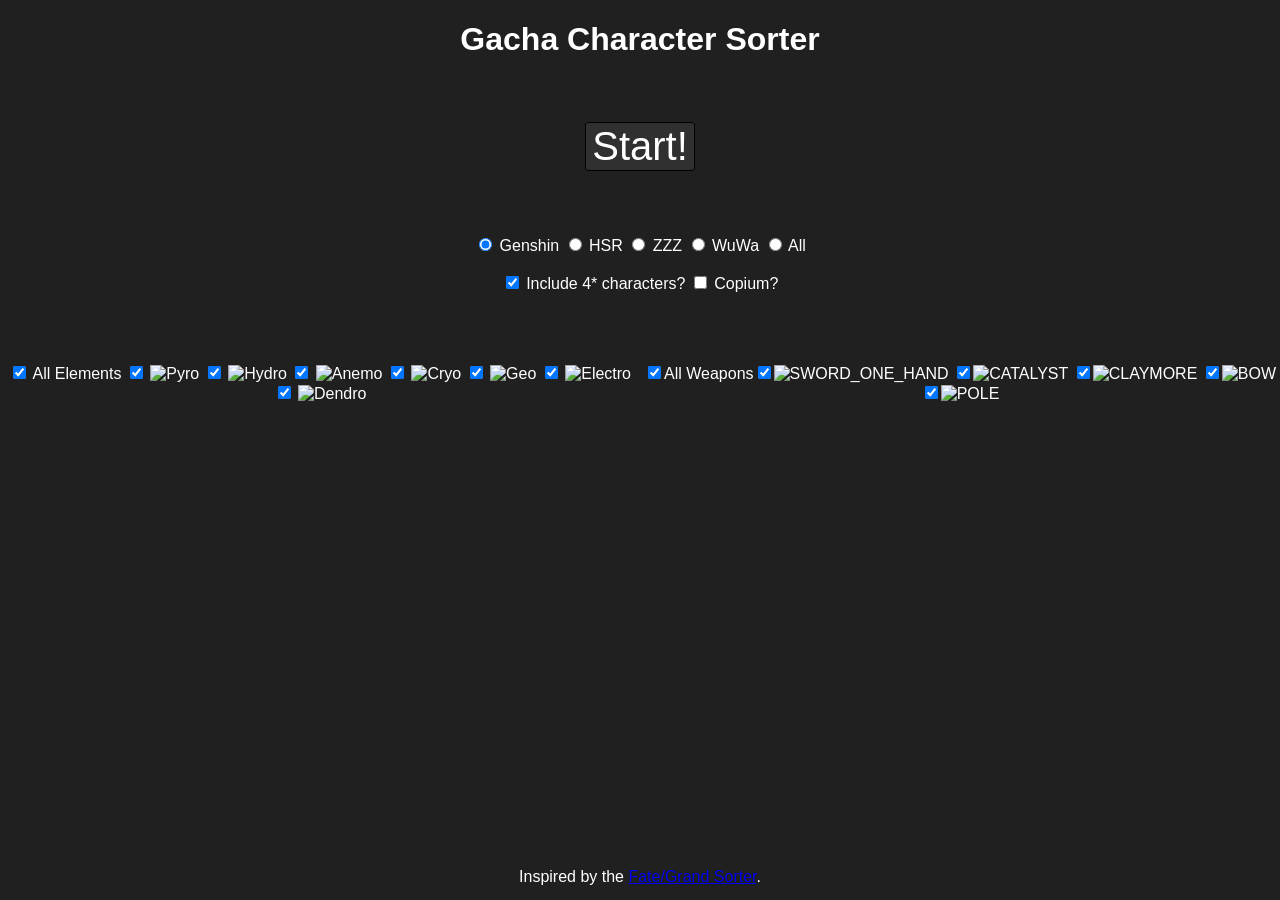
==== commit 9482c978: "Added hover tooltip" ====
--- a/sorter.html
+++ b/sorter.html
@@ -49,6 +49,20 @@
   margin-top: 4%;
 }
 
+.tooltip {
+  position: fixed;
+  z-index: 100;
+
+  padding: 10px 20px;
+
+  border: 1px solid #b3c9ce;
+  border-radius: 4px;
+  text-align: center;
+  font: italic 14px/1.3 sans-serif;
+  color: #333;
+  background: #fff;
+  box-shadow: 3px 3px 3px rgba(0, 0, 0, .3);
+}
 
 #Selections {
   display: block;
@@ -176,8 +190,10 @@
 		<input type="checkbox" id="raritySelector" name="raritySelector" value="1" checked="checked">
 		<label for="raritySelector">Include 4* characters?</label> 
 		
-		<input type="checkbox" id="copiumSelector" name="copiumSelector" value="1">
-		<label for="copiumSelector">Copium?</label> 
+		<span id="copiumSelectorSpan"  data-tooltip="Select to include characters that likely won't be playable. Filtering does not apply to these characters.">
+			<input type="checkbox" id="copiumSelector" name="copiumSelector" value="1">
+			<label for="copiumSelector">Copium?</label>
+		</span>
 	</form>
 	
 	<div id="Selections">
@@ -338,11 +354,19 @@
 	
 </div>
 
+
+<div style="position: absolute; bottom: 5px; left: 50%;transform: translate(-50%, -50%);">
+Inspired by the <a href="https://fategrandsorter.tumblr.com/">Fate/Grand Sorter</a>.
+</div>
+
+
+
 <script>
 	document.getElementById("startButton").addEventListener("click", start);
 	
 	
 	window.onload = function(){
+		// show the selections based on the radio form
         let elementSelector = document.getElementsByName('game');
 		for (i = 0; i < elementSelector.length; i++) {
 			if (elementSelector[i].checked){
@@ -377,8 +401,6 @@
 			}
         }
 	}
-	
-	// TODO onhover copium selector: explain no element filtering, since element not known
 	
 	function start(){
 		document.getElementById("startFrame").style.display = 'none';
@@ -802,11 +824,11 @@
 	function changeSelector(event){
 		// Mark all boxes or unmark the "all elements" box
 		if(event.target.tagName.toLowerCase() === 'input'){
-			if(event.target.value.includes("All") && event.target.checked){
-				// Mark all other options
+			if(event.target.value.includes("All")){
+				// Mark or unmark all other options
 				let children = event.target.closest('form').children;
 				for (let i = 0; i < children.length; i++) {
-					children[i].checked = true;
+					children[i].checked = event.target.checked;
 				}
 			} else if(!event.target.checked){
 				// Unmark the all option
@@ -877,6 +899,10 @@
 			form.setAttribute("style", "display:none");
 			form.appendChild(document.createElement("br"));
 			
+			if(game === "genshin"){
+				form.dataset.tooltip = "Has no effect yet for Genshin characters";	
+			}
+			
 			createInput(game, "All", form);
 			const options = gameOptions[game];
 			for(const option of options){
@@ -936,37 +962,75 @@
 		}
 		
 	}
-	
-	/*
-	
-	<form id="genshinElements" onclick="changeSelector(event)"  style="display:none">
-	<br>
-		<input type="checkbox" id="genshinAll" name="genshinElements" value="genshinAll" checked="checked">
-		<label for="genshinAll">All Elements</label> 
-		
-		<input type="checkbox" id="genshinPyro" name="genshinElements" value="pyro" checked="checked">
-		<label for="genshinPyro"><img src="https://api.hakush.in/gi/UI/Pyro.webp" alt="Pyro" class="selectionImage"> </label>
-		
-		<input type="checkbox" id="genshinHydro" name="genshinElements" value="hydro" checked="checked">
-		<label for="genshinHydro"><img src="https://api.hakush.in/gi/UI/Hydro.webp" alt="Hydro" class="selectionImage"> </label> 
-		
-		<input type="checkbox" id="genshinAnemo" name="genshinElements" value="pyro" checked="checked">
-		<label for="genshinAnemo"><img src="https://api.hakush.in/gi/UI/Anemo.webp" alt="Anemo" class="selectionImage"> </label> 
-		
-		<input type="checkbox" id="genshinCryo" name="genshinElements" value="cryo" checked="checked">
-		<label for="genshinCryo"><img src="https://api.hakush.in/gi/UI/Cryo.webp" alt="Cryo" class="selectionImage"> </label> 
-		
-		<input type="checkbox" id="genshinGeo" name="genshinElements" value="geo" checked="checked">
-		<label for="genshinGeo"><img src="https://api.hakush.in/gi/UI/Geo.webp" alt="Geo" class="selectionImage"> </label> 
-		
-		<input type="checkbox" id="genshinElectro" name="genshinElements" value="electro" checked="checked">
-		<label for="genshinElectro"><img src="https://api.hakush.in/gi/UI/Electro.webp" alt="Electro" class="selectionImage"> </label> 
-		
-		<input type="checkbox" id="genshinDendro" name="genshinElements" value="dendro" checked="checked">
-		<label for="genshinDendro"><img src="https://api.hakush.in/gi/UI/Dendro.webp" alt="Dendro" class="selectionImage"> </label> 
-	</form>
-	*/
 	createWeaponSelections();
+	
+	// From task from https://javascript.info/mousemove-mouseover-mouseout-mouseenter-mouseleave
+	let tooltip;
+
+    document.getElementById('copiumSelectorSpan').addEventListener('mouseover', function(event) {
+      // important: a fast-moving mouse may "jump" right to a child on an annotated node, skipping the parent
+      // so mouseover may happen on a child.
+
+      let anchorElem = event.target.closest('span');
+	  console.log(anchorElem.id);
+
+      if (!anchorElem) return;
+
+      // show tooltip and remember it
+      tooltip = showTooltip(anchorElem, anchorElem.dataset.tooltip);
+    });
+	
+	document.getElementById('genshinWeapons').addEventListener('mouseover', function(event) {
+      // important: a fast-moving mouse may "jump" right to a child on an annotated node, skipping the parent
+      // so mouseover may happen on a child.
+
+      let anchorElem = event.target.closest('form');
+	  console.log(anchorElem.id);
+
+      if (!anchorElem) return;
+
+      // show tooltip and remember it
+      tooltip = showTooltip(anchorElem, anchorElem.dataset.tooltip);
+    });
+
+    document.onmouseout = function() {
+      // it is possible that mouseout triggered, but we're still inside the element
+      // (its target was inside, and it bubbled)
+      // but in this case we'll have an immediate mouseover,
+      // so the tooltip will be destroyed and shown again
+      //
+      // luckily, the "blinking" won't be visible,
+      // as both events happen almost at the same time
+      if (tooltip) {
+        tooltip.remove();
+        tooltip = false;
+      }
+
+    }
+
+
+    function showTooltip(anchorElem, html) {
+      let tooltipElem = document.createElement('div');
+      tooltipElem.className = 'tooltip';
+      tooltipElem.innerHTML = html;
+      document.body.append(tooltipElem);
+
+      let coords = anchorElem.getBoundingClientRect();
+
+      // position the tooltip over the center of the element
+      let left = coords.left + (anchorElem.offsetWidth - tooltipElem.offsetWidth) / 2;
+      if (left < 0) left = 0;
+
+      let top = coords.top - tooltipElem.offsetHeight - 5;
+      if (top < 0) {
+        top = coords.top + anchorElem.offsetHeight + 5;
+      }
+
+      tooltipElem.style.left = left + 'px';
+      tooltipElem.style.top = top + 'px';
+
+      return tooltipElem;
+    }
 </script>
 
 </body>
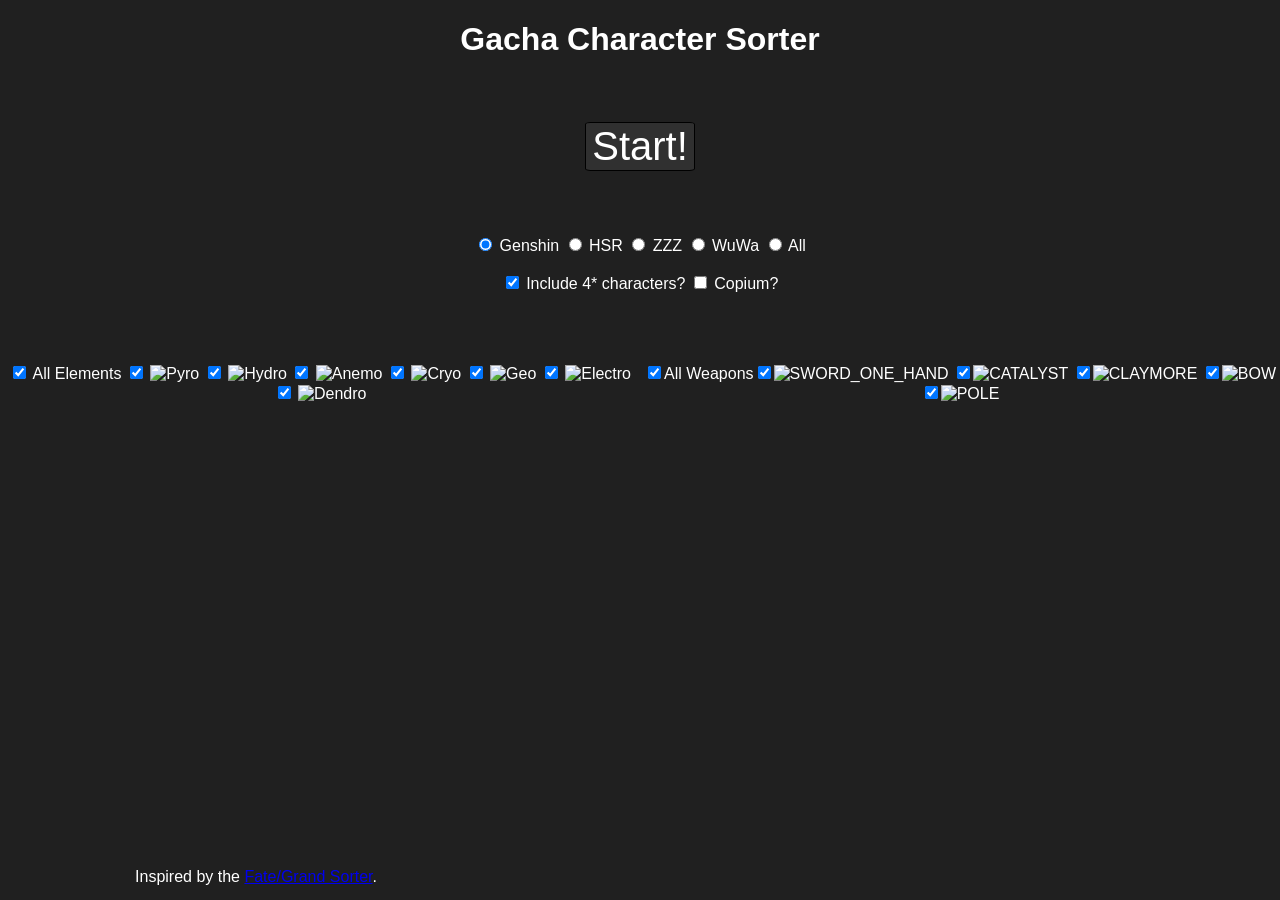
==== commit 6e2e2be7: "Added comments Added comments to functions and changed some parameter names, or ways how certain fun" ====
--- a/sorter.html
+++ b/sorter.html
@@ -321,8 +321,8 @@
 			<h2 id="Round" style="text-align:center">
 				<span id="counter">1</span> / <span id="numRounds">?</span>
 			</h2>
-			<button id="rarityButton" type="button" onclick="notSupported(event)" >Tie</button>
-			<button id="copiumButton" type="button" style="margin-top:40%" onclick="notSupported(event)" >Undo</button>
+			<button id="tieButton" type="button">Tie</button>
+			<button id="copiumButton" type="button" style="margin-top:40%">Undo</button>
 		</span>
 
 		<span id=right class="right">
@@ -355,7 +355,7 @@
 </div>
 
 
-<div style="position: absolute; bottom: 5px; left: 50%;transform: translate(-50%, -50%);">
+<div style="position: absolute; bottom: 5px; left: 20%;transform: translate(-50%, -50%);">
 Inspired by the <a href="https://fategrandsorter.tumblr.com/">Fate/Grand Sorter</a>.
 </div>
 
@@ -402,8 +402,13 @@
         }
 	}
 	
+	/**
+	* Initializes array based on selected game, and displays the main frame
+	* @function
+	*/
 	function start(){
 		document.getElementById("startFrame").style.display = 'none';
+		document.getElementById("tableFrame").style.display = 'none';
 		
 		// Initialize arr with the data from the selected game
         let gameSelector = document.getElementsByName('game');
@@ -459,6 +464,10 @@
 	
 	
 	//------- Logic behind the sorting
+	/**
+	* Calls the corresponding functions based on the element that was clicked
+	* @function
+	*/
 	function activateSelection(){
 		if(finishVar){
 			// If finished, we should no longer sort
@@ -478,28 +487,43 @@
 			setTimeout(() => selected.classList.remove('selected'), 200);
 			selectContentRight(selected);
 		} else {
-			// TODO undo and tie buttons
 			const element = event.target;
 			element.classList.add('selected');
 			setTimeout(() => element.classList.remove('selected'), 200);
 			console.log("Neither left nor right was clicked");
-		}
-	}
-	
+			if(element.id === "tieButton"){
+				tie(event);
+			} else if(element.id === "copiumButton"){
+				// TODO undo buttons
+				notSupported(event);
+			}
+		}
+	}
+	
+	/**
+	* Adds the Entry shown in the left div as the preferred option to the array. Advances internal pointer, and then updates either only the left div, or both divs
+	* @param HTML element that was selected and will be updated
+	* @function
+	*/
 	function selectContentLeft(selected){
-		// Add new preferred element to current subarray
 		curSubarray.push(arr[left][leftIntern]);
 		leftIntern++;
 			
 		let newContent;
 		if(arr[left].length === leftIntern){
-			completeRemainder();
+			finishRight();
+			finishSubarray();
 		} else {
 			newContent = arr[left][leftIntern];
 			update(selected, newContent);
 		}
 	}
 	
+	/**
+	* Adds the Entry shown in the right div as the preferred option to the array. Advances internal pointer, and then updates either only the right div, or both divs
+	* @param HTML element that was selected and will be updated
+	* @function
+	*/
 	function selectContentRight(selected){
 		// Add new preferred element to current subarray
 		curSubarray.push(arr[right][rightIntern]);
@@ -507,48 +531,54 @@
 			
 		let newContent;
 		if(arr[right].length === rightIntern){
-			completeRemainder();
+			finishLeft();
+			finishSubarray();
 		} else {
 			newContent = arr[right][rightIntern];
 			update(selected, newContent);
 		}
 	}
 	
-	function update(selected, newContent){
-		// Changes the content of the selected element
+	/**
+	* Updates the optionFrame HTML element based on newContent
+	* @param optionFrame HTML element that will be updated
+	* @param newContent {Entry} Entry element that describes the name and image source for the new content
+	* @function
+	*/
+	function update(optionFrame, newContent){
+		// Changes the content of the optionFrame element
 		console.log("Load " + newContent);
-		selected.getElementsByTagName('div')[0].innerHTML = newContent.name;
-		selected.getElementsByTagName('img')[0].src = newContent.imageSrc;
-		selected.getElementsByTagName('img')[0].alt = newContent.name;
-	}
-	
-	function completeRemainder(){
-		// Adds all remaining elements from the right and then the left, and updates pointers and html content accordingly
-		// If called if either left or right is finished, the order in which remaining elements are added is irrelevant
-		finishRight();
-		finishLeft();
-		
+		optionFrame.getElementsByTagName('div')[0].innerHTML = newContent.name;
+		optionFrame.getElementsByTagName('img')[0].src = newContent.imageSrc;
+		optionFrame.getElementsByTagName('img')[0].alt = newContent.name;
+	}
+	
+	/**
+	* Add the current subarray to the final runningArray, advance pointers correctly, and updates the option frames.
+	* Should only be called if at least one internal pointer is at its end.
+	* @function
+	*/
+	function finishSubarray(){		
 		runningArray.push(curSubarray);
 		console.log("Adding to new array: " + curSubarray.toString());
 		console.log("size of new array: " + runningArray.length);
 		curSubarray = [];
-		
 		console.log((next === arr.length ) + ", " + ( next + 1 === arr.length))
 		if(next === arr.length || next + 1 === arr.length){
 			// Examined everything once (except one subarray if there is an odd number) so reset pointers
-			console.log("Run finish");
-			finish();
+			console.log("Iteration finished");
+			finishIteration();
 			if(finishVar) return;
 		}
 		
-		// update left
+		// Update left frame and pointers
 		newContent = arr[next][0];
 		update(document.getElementById("left"), newContent); 
 		leftIntern = 0;
 		left = next;
 		next++;
 		
-		// update right
+		// Update right frame and pointers
 		newContent = arr[next][0];
 		update(document.getElementById("right"), newContent); 
 		rightIntern = 0;
@@ -556,14 +586,21 @@
 		next++;
 	}
 	
+	/**
+	* Add the remaining elements from the arr[right] to the subarray
+	* @function
+	*/
 	function finishRight(){
-	// Add the remaining elements from the right subarray to the subarray
 		while(rightIntern < arr[right].length){
 			curSubarray.push(arr[right][rightIntern]);
 			rightIntern++;
 		}
 	}
 	
+	/**
+	* Add the remaining elements from arr[left] to the subarray
+	* @function
+	*/
 	function finishLeft(){
 	// Add the remaining elements from the left subarray to the current subarray
 		while(leftIntern < arr[left].length){
@@ -573,8 +610,12 @@
 	}
 		
 	
-	function finish(){
-		// Reset pointers and arrays, and potentially stop further selection if finished
+	/**
+	* Reset pointers and arrays. Potentially stop further selection if finished, i.e. if we obtained a clear ranking
+	* Should only be called if all options (except ties or potentially the last element for odd lengths) were examined in the current iteration.
+	* @function
+	*/
+	function finishIteration(){
 		console.log("All elements inspected");
 		document.getElementById("counter").innerHTML = +document.getElementById("counter").innerHTML + 1;
 		if(arr.length % 2 === 1){
@@ -587,7 +628,7 @@
 		console.log("New array: " + arr.toString());
 		next = 0;
 		if(arr.length === 1){
-			// Everything was sorted
+			// Everything was sorted, so we move on to showing results
 			finishVar = true;
 			console.log("Everything sorted");
 			
@@ -599,6 +640,63 @@
 		}
 	}
 	
+	/**
+	* Adds the right element to the tied Entries of the left Entry. Then updates displayed Entries and pointers
+	* @param The event that was triggered. Should be a "click" event
+	* @function
+	*/
+	function tie(event){
+		event.stopPropagation();
+		const leftEntry = arr[left][leftIntern];
+		const rightEntry = arr[right][rightIntern];
+		
+		leftEntry.tie(rightEntry);
+		rightIntern++;
+		leftIntern++;
+		curSubarray.push(leftEntry);
+		console.log(curSubarray);
+		
+		// Advance both internal pointers. If one pointer would then be out of bounds, we advance the outer pointers left and right
+		if(arr[right].length === rightIntern || arr[left].length === leftIntern){
+			finishSubarray();
+		} else {
+			newContent = arr[right][rightIntern];
+			update(document.getElementById('right'), newContent);
+			newContent = arr[left][leftIntern];
+			update(document.getElementById('left'), newContent);
+		}
+	}
+	
+	/**
+	* Calculate how many rounds are needed to compare everything and set it in the HTML file
+	* @function
+	*/
+	function setNumRounds(){
+		const numRounds = Math.ceil(Math.log2(arr.length));
+		document.getElementById("numRounds").innerHTML = numRounds;
+	}
+	
+	/**
+	* Displays the first two Entry in the left and right option frame, and unhides the main frame
+	* @function
+	*/
+	function initializeFirstOptions(){
+		document.getElementById("left").getElementsByTagName('div')[0].innerHTML = arr[0][0].name;
+		document.getElementById("left").getElementsByTagName('img')[0].src = arr[0][0].imageSrc;
+		document.getElementById("left").getElementsByTagName('img')[0].alt = arr[0][0].name;
+		
+		document.getElementById("right").getElementsByTagName('div')[0].innerHTML = arr[1][0].name;
+		document.getElementById("right").getElementsByTagName('img')[0].src = arr[1][0].imageSrc;
+		document.getElementById("right").getElementsByTagName('img')[0].alt = arr[1][0].name;
+		
+		document.getElementById("frame").style.display = '';
+	}
+	
+	//----- Result representation
+	/**
+	* Hides other frames and displays only the table frame. Then creates a table inside the table frame
+	* @function
+	*/
 	function showResults(){
 		console.log("Change table");
 		
@@ -607,7 +705,7 @@
 		document.getElementById("tableFrame").style.display = '';
 		
 		let numImages = document.getElementById("imgNumbers").value;
-		console.log(numImages);
+		
 		if(numImages === "none"){
 			numImages = 0;
 		} else if(numImages === "all"){
@@ -615,10 +713,14 @@
 		} else {
 			numImages = +numImages;
 		}
-		console.log(numImages);
 		createTable(numImages);
 	}
 	
+	/**
+	* Resets the table displaying the results, and recreates it
+	* @param numImages {number} Until which rank an image should be displayed. E.g. for numImages = 2, then only entries with rank 1 or 2 are displayed with an image
+	* @function
+	*/
 	function createTable(numImages){
 		// https://stackoverflow.com/questions/14643617/create-table-using-javascript
 		const tbl = document.getElementById('resultTable');
@@ -633,44 +735,50 @@
 				  appendChild(document.createTextNode(orderArrayHeader[i]));
 		}
 		
-		for (let i = 0; i < arr.length; i++) {
-			const tr = tbl.insertRow();
-			
-			let td = tr.insertCell();
-			td.appendChild(document.createTextNode(i + 1));
-			
-			td = tr.insertCell();
-			if(i < numImages){
-				const img = document.createElement('img');
-				img.src = arr[i].imageSrc;
-				td.appendChild(img);
-			}
-			
-			td = tr.insertCell();
-			td.appendChild(document.createTextNode(arr[i].name));
-		}
-	}
-	
-	function setNumRounds(){
-		// Calculate how many rounds are needed to compare everything and set it in the html
-		let numRounds = Math.ceil(Math.log2(arr.length));
-		console.log(2**numRounds, arr.length);
-		document.getElementById("numRounds").innerHTML = numRounds;
-	}
-	
-	function initializeFirstOptions(){
-		document.getElementById("left").getElementsByTagName('div')[0].innerHTML = arr[0][0].name;
-		document.getElementById("left").getElementsByTagName('img')[0].src = arr[0][0].imageSrc;
-		document.getElementById("left").getElementsByTagName('img')[0].alt = arr[0][0].name;
-		console.log(document.getElementById("left").getElementsByTagName('img')[0].classList);
-		
-		document.getElementById("right").getElementsByTagName('div')[0].innerHTML = arr[1][0].name;
-		document.getElementById("right").getElementsByTagName('img')[0].src = arr[1][0].imageSrc;
-		document.getElementById("right").getElementsByTagName('img')[0].alt = arr[1][0].name;
-		document.getElementById("frame").style.display = '';
+		for (let counter = 0; counter < arr.length; counter++) {
+			insertRowFunc(counter + 1, arr[counter], tbl, numImages);
+			// Add the elements that tied with the current element 
+			for(const tieEntry of arr[counter].ties){
+				insertRowFunc(counter + 1, tieEntry, tbl, counter < numImages);
+			}
+			counter += arr[counter].ties.length;
+		}
+	}
+	
+	/**
+	* Creates a row based on rank and entry, and insert it into the table tbl
+	* @param rank {number} The rank of the entry
+	* @param entry {Object} The entry of the game character
+	* @param tbl The HTML table into which the row is inserted
+	* @param displayImage {boolean} The rank of the entry
+	* @function
+	*/
+	function insertRowFunc(rank, entry, tbl, displayImage){
+		// Create a table row to insert into tbl.
+		// The row's cells are: rank in the first column, the entry's name in the third column, and entry's image in the second column if displayImage
+		const tr = tbl.insertRow();
+		
+		let td = tr.insertCell();
+		td.appendChild(document.createTextNode(rank));
+		
+		td = tr.insertCell();
+		if(displayImage){
+			const img = document.createElement('img');
+			img.src = entry.imageSrc;
+			td.appendChild(img);
+		}
+		
+		td = tr.insertCell();
+		td.appendChild(document.createTextNode(entry.name));
+		console.log("Main: " + entry);
 	}
 	
 	//----- Initizialize arrays with fixed values	
+	/**
+	* Returns an array of Entry containing predefined values. The values are filtered according to the forms the user selected/deselected.
+	* @return {Array] Array of predefined, filtered Entry elements
+	* @function
+	*/
 	function initalizeArrayWithGenshin(){
 		let newArr = [];
 		const include4Stars = document.getElementById("raritySelector").checked;
@@ -697,6 +805,11 @@
 		return newArr;
 	}
 	
+	/**
+	* Returns an array of Entry containing predefined values. The values are filtered according to the forms the user selected/deselected.
+	* @return {Array] Array of predefined, filtered Entry elements
+	* @function
+	*/
 	function initalizeArrayWithHSR(){
 		let newArr = [];
 		const include4Stars = document.getElementById("raritySelector").checked;
@@ -724,17 +837,22 @@
 		return newArr;
 	}
 	
+	/**
+	* Returns an array of Entry containing predefined values. The values are filtered according to the forms the user selected/deselected.
+	* @return {Array] Array of predefined, filtered Entry elements
+	* @function
+	*/
 	function initalizeArrayWithZZZ(){
 		let newArr = [];
 		const include4Stars = document.getElementById("raritySelector").checked;
 		
 		const inter = [
-			["01", "four", "Anby", "Stun" ,"Electric"], ["11", "five", "Nekomata", "AttackType" ,"Physical"], ["12", "four", "Nicole", "Support" ,"Ether"], ["05", "five", "Soldier 11", "AttackType" ,"Fire"], ["52", "five", "Yidhari", "Rupture" ,"Ice"], ["09", "four", "Corin", "AttackType" ,"Physical"], ["25", "five", "Caesar", "Defense" ,"Physical"], ["10", "four", "Billy", "AttackType" ,"Physical"], ["13", "five", "Miyabi", "Anomaly" ,"Frost"], ["14", "five", "Koleda", "Stun" ,"Fire"], ["15", "four", "Anton", "AttackType" ,"Electric"], ["16", "four", "Ben", "Defense" ,"Fire"], ["17", "four", "Soukaku", "Support" ,"Ice"], ["18", "five", "Lycaon", "Stun" ,"Ice"], ["27", "four", "Lucy", "Support" ,"Fire"], ["26", "five", "Lighter", "Stun" ,"Fire"], ["32", "five", "Burnice", "Anomaly" ,"Fire"], ["20", "five", "Grace", "Anomaly" ,"Electric"], ["21", "five", "Ellen", "AttackType" ,"Ice"], ["35", "five", "Harumasa", "AttackType" ,"Electric"], ["22", "five", "Rina", "Support" ,"Electric"], ["31", "five", "Yanagi", "Anomaly" ,"Electric"], ["23", "five", "Zhu Yuan", "AttackType" ,"Ether"], ["29", "five", "Qingyi", "Stun" ,"Electric"], ["24", "five", "Jane", "Anomaly" ,"Physical"], ["30", "four", "Seth", "Defense" ,"Electric"], ["28", "four", "Piper", "Anomaly" ,"Physical"], ["42", "five", "Hugo", "AttackType" ,"Ice"], ["49", "five", "Orphie &amp; Magus", "AttackType" ,"Fire"], ["36", "five", "Astra Yao", "Support" ,"Ether"], ["37", "five", "Evelyn", "AttackType" ,"Fire"], ["41", "five", "Vivian", "Anomaly" ,"Ether"], ["38", "four", "Pulchra", "Stun" ,"Physical"], ["39", "five", "Trigger", "Stun" ,"Electric"], ["44", "five", "Yixuan", "Rupture" ,"AuricInk"], ["40", "five", "Soldier 0 - Anby", "AttackType" ,"Electric"], ["43", "five", "Ju Fufu", "Stun" ,"Fire"], ["46", "five", "Alice", "Anomaly" ,"Physical"], ["47", "five", "Yuzuha", "Support" ,"Physical"], ["45", "four", "Pan Yinhu", "Defense" ,"Physical"], ["51", "four", "Manato", "Rupture" ,"Fire"], ["50", "five", "Lucia", "Support" ,"Ether"], ["48", "five", "Seed", "AttackType" ,"Electric"], ["53", "five", "Avatar_Male_Size03_BanYue", "Rupture" ,"Fire"], ["54", "five", "Azural", "Stun" ,"Physical"], 
+			["01", "four", "Anby", "Stun" ,"Electric"], ["11", "five", "Nekomata", "AttackType" ,"Physical"], ["12", "four", "Nicole", "Support" ,"Ether"], ["05", "five", "Soldier 11", "AttackType" ,"Fire"], ["52", "five", "Yidhari", "Rupture" ,"Ice"], ["09", "four", "Corin", "AttackType" ,"Physical"], ["25", "five", "Caesar", "Defense" ,"Physical"], ["10", "four", "Billy", "AttackType" ,"Physical"], ["13", "five", "Miyabi", "Anomaly" ,"Frost"], ["14", "five", "Koleda", "Stun" ,"Fire"], ["15", "four", "Anton", "AttackType" ,"Electric"], ["16", "four", "Ben", "Defense" ,"Fire"], ["17", "four", "Soukaku", "Support" ,"Ice"], ["18", "five", "Lycaon", "Stun" ,"Ice"], ["27", "four", "Lucy", "Support" ,"Fire"], ["26", "five", "Lighter", "Stun" ,"Fire"], ["32", "five", "Burnice", "Anomaly" ,"Fire"], ["20", "five", "Grace", "Anomaly" ,"Electric"], ["21", "five", "Ellen", "AttackType" ,"Ice"], ["35", "five", "Harumasa", "AttackType" ,"Electric"], ["22", "five", "Rina", "Support" ,"Electric"], ["31", "five", "Yanagi", "Anomaly" ,"Electric"], ["23", "five", "Zhu Yuan", "AttackType" ,"Ether"], ["29", "five", "Qingyi", "Stun" ,"Electric"], ["24", "five", "Jane", "Anomaly" ,"Physical"], ["30", "four", "Seth", "Defense" ,"Electric"], ["28", "four", "Piper", "Anomaly" ,"Physical"], ["42", "five", "Hugo", "AttackType" ,"Ice"], ["49", "five", "Orphie &amp; Magus", "AttackType" ,"Fire"], ["36", "five", "Astra Yao", "Support" ,"Ether"], ["37", "five", "Evelyn", "AttackType" ,"Fire"], ["41", "five", "Vivian", "Anomaly" ,"Ether"], ["38", "four", "Pulchra", "Stun" ,"Physical"], ["39", "five", "Trigger", "Stun" ,"Electric"], ["44", "five", "Yixuan", "Rupture" ,"AuricInk"], ["40", "five", "Soldier 0 - Anby", "AttackType" ,"Electric"], ["43", "five", "Ju Fufu", "Stun" ,"Fire"], ["46", "five", "Alice", "Anomaly" ,"Physical"], ["47", "five", "Yuzuha", "Support" ,"Physical"], ["45", "four", "Pan Yinhu", "Defense" ,"Physical"], ["51", "four", "Manato", "Rupture" ,"Fire"], ["50", "five", "Lucia", "Support" ,"Ether"], ["48", "five", "Seed", "AttackType" ,"Electric"], ["53", "five", "Banyue", "Rupture" ,"Fire"], ["54", "five", "Dialyn", "Stun" ,"Physical"], 
 		];
 		for(const entry of inter){
 			entry[4] = specialTerm(entry[4]);
 			const elementId = "zzz" + capitalizeFirstLetter(entry[4]);
-			const weaponId = "zzz" + capitalizeFirstLetter(entry[3]);
+			const weaponId = "zzz" + capitalizeFirstLetter(entry[3]) + "Weapons";
 			if( (include4Stars || entry[1] === "five") && document.getElementById(elementId).checked && document.getElementById(weaponId).checked){ 
 				newArr.push([new Entry(entry[2], entry[1], "https://api.hakush.in/zzz/UI/IconRoleCrop" + entry[0] + ".webp")]);
 			}
@@ -751,6 +869,11 @@
 		return newArr;
 	}
 	
+	/**
+	* Returns an array of Entry containing predefined values. The values are filtered according to the forms the user selected/deselected.
+	* @return {Array] Array of predefined, filtered Entry elements
+	* @function
+	*/
 	function initalizeArrayWithWuWa(){
 		let newArr = [];
 		const include4Stars = document.getElementById("raritySelector").checked;
@@ -760,7 +883,7 @@
 		];
 		for(const entry of inter){
 			const elementId = "wuwa" + capitalizeFirstLetter(entry[4]);
-			const weaponId = "wuwa" + capitalizeFirstLetter(entry[3]);
+			const weaponId = "wuwa" + capitalizeFirstLetter(entry[3]) + "Weapons";
 			console.log(weaponId);
 			if( (include4Stars || entry[1] === "five") && document.getElementById(elementId).checked && document.getElementById(weaponId).checked){ 
 				newArr.push([new Entry(entry[2], entry[1], "https://api.hakush.in/ww/UI/UIResources/Common/Image/IconRoleHead256/T_IconRoleHead256_" + entry[0] + "_UI.webp")]);
@@ -776,14 +899,53 @@
 		return newArr;
 	}
 	
+	/**
+	* Returns an array of Entry containing predefined values. Contains fewer elements and ignores filtering for faster testing
+	* @return {Array] Array of predefined, filtered Entry elements
+	* @function
+	*/
+	function testInit(){
+		let newArr = [];
+		const include4Stars = document.getElementById("raritySelector").checked;
+		
+		const inter = [
+			["1321", "five", "The Dahlia", "fire"], ["1415", "five", "Cyrene", "ice"], ["1412", "five", "Cerydra", "wind"]
+		];
+		
+		for(const entry of inter){
+			if(include4Stars || entry[1] === "five"){ 
+				newArr.push([new Entry(entry[2], entry[1], "https://api.hakush.in/hsr/UI/avatarshopicon/" + entry[0] + ".webp")]);
+			}
+		}
+		
+		if(document.getElementById("copiumSelector").checked) {
+			newArr.push([new Entry("Smolrene", "five", "https://honkai-star-rail.fandom.com/wiki/Cyrene/Media?file=Sticker_PPG_24_Cyrene_05.png")]);
+			newArr.push([new Entry("Cocolia", "five", "https://honkai-star-rail.fandom.com/wiki/Cyrene/Media?file=Sticker_PPG_24_Cyrene_05.png")]);
+		}
+		
+		console.log("Loaded array: " + newArr);
+		return newArr;
+	}
+	
+	/**
+	* Entry class that represents a character and which characters are tied with it
+	* @class
+	* @classdesc Entry class that represents a character
+	*/
 	class Entry {
 
-	constructor(name, rarity, imageSrc) {
-		this.name = name;
-		this.rarity = rarity;
-		this.imageSrc = imageSrc;
-		//console.log("Created entry for " + name);
-	}
+		constructor(name, rarity, imageSrc) {
+			this.name = name;
+			this.rarity = rarity;
+			this.imageSrc = imageSrc;
+			this.ties = [];
+			//console.log("Created entry for " + name);
+		}
+		
+		tie(otherEntry){
+			this.ties.push(otherEntry);
+			this.ties = this.ties.concat(otherEntry.ties);
+		}
 
 	}
 
@@ -796,50 +958,35 @@
 		alert("Not implemented yet, sorry!");
 	}
 	
-	
-	
-	function testInit(){
-		let newArr = [];
-		const include4Stars = document.getElementById("raritySelector").checked;
-		
-		const inter = [
-			["1321", "five", "The Dahlia", "fire"], ["1415", "five", "Cyrene", "ice"], ["1412", "five", "Cerydra", "wind"]
-		];
-		
-		for(const entry of inter){
-			if(include4Stars || entry[1] === "five"){ 
-				newArr.push([new Entry(entry[2], entry[1], "https://api.hakush.in/hsr/UI/avatarshopicon/" + entry[0] + ".webp")]);
-			}
-		}
-		
-		if(document.getElementById("copiumSelector").checked) {
-			newArr.push([new Entry("Smolrene", "five", "https://honkai-star-rail.fandom.com/wiki/Cyrene/Media?file=Sticker_PPG_24_Cyrene_05.png")]);
-			newArr.push([new Entry("Cocolia", "five", "https://honkai-star-rail.fandom.com/wiki/Cyrene/Media?file=Sticker_PPG_24_Cyrene_05.png")]);
-		}
-		
-		console.log("Loaded array: " + newArr);
-		return newArr;
-	}
-	
+	/**
+	* Changes the other corresponding input form if the event triggers on an "All" input form, or unchecks the corresponding "All" input form
+	* @function
+	*/
 	function changeSelector(event){
-		// Mark all boxes or unmark the "all elements" box
+		console.log(event.target);
 		if(event.target.tagName.toLowerCase() === 'input'){
 			if(event.target.value.includes("All")){
-				// Mark or unmark all other options
+				// Check or uncheck all other options
 				let children = event.target.closest('form').children;
+				console.log(event.target.value);
 				for (let i = 0; i < children.length; i++) {
 					children[i].checked = event.target.checked;
 				}
 			} else if(!event.target.checked){
-				// Unmark the all option
+				// Uncheck the all option
 				const parentForm = event.target.closest('form');
 				parentForm.querySelector('input').checked = false;
-			}
-		}
-	}
-	
+			} else {
+				// TODO check the all option if every input form is now checked
+			}
+		}
+	}
+	
+	/**
+	*  Change which element and weapon icons are displayed depending on the selected games
+	* @function
+	*/
 	function changeSelectorDisplayed(event){
-		// Change which element and weapon icons are displayed depending on the selected games
 		if(event.target.tagName.toLowerCase() === 'input'){
 			const selectors = document.getElementById("Selections").children;
 			if(event.target.value === "all"){
@@ -849,19 +996,19 @@
 						form.style.display = '';
 					}
 				}
-				return;
-			}
-			// First hide all, and then show the one that was clicked on 
-			for(const forms of selectors){
-				for(const form of forms.children){
-					form.style.display = 'none';
+			} else {
+				// First hide all selections, and then show the one that was clicked on 
+				for(const forms of selectors){
+					for(const form of forms.children){
+						form.style.display = 'none';
+					}
 				}
-			}
-			
-			console.log(event.target.value + "Elements");
-			document.getElementById(event.target.value + "Elements").style.display = '';
-			console.log(event.target.value + "Weapons");
-			document.getElementById(event.target.value + "Weapons").style.display = '';
+				
+				console.log(event.target.value + "Elements");
+				document.getElementById(event.target.value + "Elements").style.display = '';
+				console.log(event.target.value + "Weapons");
+				document.getElementById(event.target.value + "Weapons").style.display = '';
+			}
 		}
 	}
 	
@@ -869,12 +1016,20 @@
 		return String(val).charAt(0).toUpperCase() + String(val).slice(1);
 	}
 	
+	/**
+	* Rename certain terms to the more general version, e.g. Void Hunter element types to the overarching element. Keeps the original term if it already is the general term
+	* @param val {string} The term as string to rewrite
+	* @return {string} The corresponding term
+	* @function
+	*/
 	function specialTerm(val){
 		switch(val){
 			case "Frost":
 				return "Ice";
 			case "AuricInk":
 				return "Ether";
+			case "HonedEdge":
+				return "Physical";
 			default:
 				return val;
 		}
@@ -882,6 +1037,10 @@
 	
 	// TODO createElementSelections()
 	
+	/**
+	* Create a HTML form for each game
+	* @function
+	*/
 	function createWeaponSelections(){
 		const frame = document.getElementById("weaponSelection");
 		const games = ["genshin", "hsr", "zzz", "wuwa"];
@@ -911,20 +1070,26 @@
 		}
 	}
 	
+	/**
+	* Create a HTML checkbox input and corresponding label based on game and option to append to the form
+	* @param game {string} Name of game
+	* @param option {string} 
+	* @param form HTML form element to append the input element to
+	* @function
+	*/
 	function createInput(game, option, form){
-		// Creates a checkbox input and corresponding label and appends it to form
 		const input = document.createElement("input");
 		form.appendChild(input);
 		input.setAttribute("type", "checkbox");
-		input.setAttribute("id", game + option);
+		input.setAttribute("id", game + option + "Weapons");
 		input.setAttribute("name", game + "Weapons");
-		input.setAttribute("value", option);
+		input.setAttribute("value", game + option + "Weapons");
 		input.setAttribute("checked", "checked");
 		
 		
 		const label = document.createElement("label");
 		form.appendChild(label);
-		label.setAttribute("for", game + option);
+		label.setAttribute("for", game + option + "Weapons");
 		if(option === "All"){
 			switch(game){
 				case "genshin":
@@ -962,9 +1127,10 @@
 		}
 		
 	}
+	
 	createWeaponSelections();
 	
-	// From task from https://javascript.info/mousemove-mouseover-mouseout-mouseenter-mouseleave
+	//---------------- Add hover option From task from https://javascript.info/mousemove-mouseover-mouseout-mouseenter-mouseleave
 	let tooltip;
 
     document.getElementById('copiumSelectorSpan').addEventListener('mouseover', function(event) {
@@ -1008,7 +1174,10 @@
 
     }
 
-
+	/**
+	* Creates a tooltip textbox above the anchor element 
+	* @function
+	*/
     function showTooltip(anchorElem, html) {
       let tooltipElem = document.createElement('div');
       tooltipElem.className = 'tooltip';
